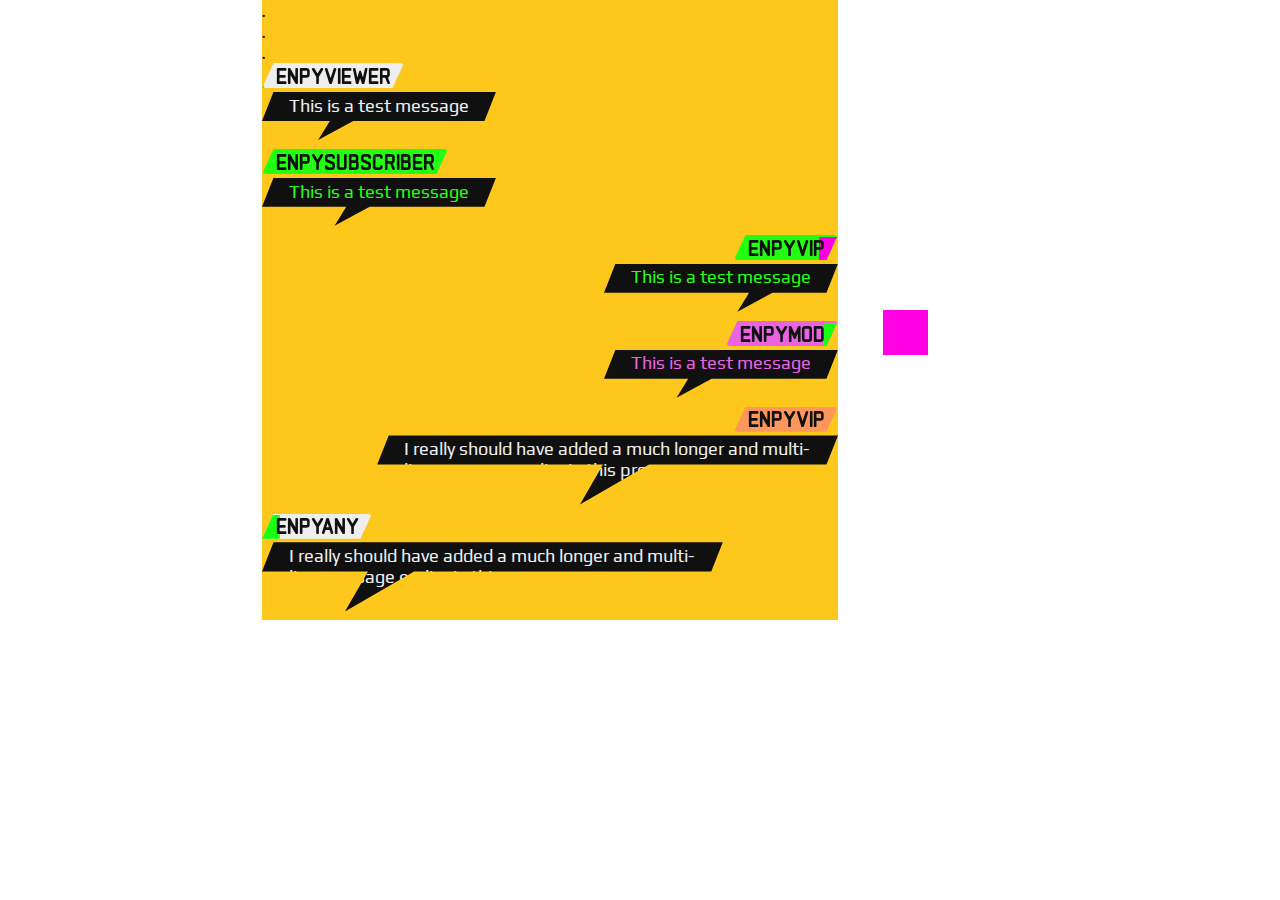
==== index.html @ a1192d43 "Fixed the multi-line message bug" ====
<!DOCTYPE html>
<html>
<head>
<link rel="stylesheet" href="cssEdits.css">
</head>

<script>
function random(){
    let r = document.getElementsByClassName("message");
    document.body.style.zoom="90%";
    for (let i = 0; i < r.length; i++) {
        r[i].style.setProperty('--placement', String(Math.floor(Math.random() * 50) + 10) + '%');
}

function randomDelay(string ){

}
}

</script>

<body onload="random()">

<div class="main-container" >
    <div class="msg_overflow_fix">.</div>
    <div class="msg_overflow_fix">.</div>
    <div class="msg_overflow_fix">.</div>
 <div class="msg follower" data-sender="2" data-msgid="3" id="msg-4"  >
 <div class="meta">
    <div class="container">
        <div class="box green" style="background-color:blackl; animation: rotate 40s linear infinite;"> 
            <div class="side side--front" style="--multiplier: -2"></div>
            <div class="side side--front"></div>
            <div class="side side--left" style="--multiplier: -2;"></div>
            <div class="side side--left"></div>
            <div class="side side--top" style="--multiplier: -2"></div>
            <div class="side side--top"></div>
        </div>
    </div>
 <div class="name">EnpyViewer</div>
 </div>
 <div class="message">This is a test message</div>
<div class="msg_overflow_fix"></div></div>




 <div class="msg subscriber" data-sender="2" data-msgid="3" id="msg-4">
 <div class="meta">
    <div class="container">
        <div class="box purple" style="background-color:blackl; animation: rotate 60s linear infinite;"> 
            <div class="side side--front" style="--multiplier: -2"></div>
            <div class="side side--front"></div>
            <div class="side side--left" style="--multiplier: -2;"></div>
            <div class="side side--left"></div>
            <div class="side side--top" style="--multiplier: -2"></div>
            <div class="side side--top"></div>
        </div>
    </div>
 <div class="name">EnpySubscriber</div>
 </div>
 <div class="message">This is a test message</div>
<div class="msg_overflow_fix"></div></div>


 <div class="msg vip" data-sender="2" data-msgid="3" id="msg-4">
 <div class="meta"><div class="container" style="transform: scale(-1, 1);">
    <div class="box purple" style="background-color:blackl; animation: rotate 50s linear infinite;"> 
        <div class="side side--front" style="--multiplier: -2"></div>
        <div class="side side--front"></div>
        <div class="side side--left" style="--multiplier: -2;"></div>
        <div class="side side--left"></div>
        <div class="side side--top" style="--multiplier: -2"></div>
        <div class="side side--top"></div>
    </div>
</div>
 <div class="name">EnpyVip</div>
 </div>
 <div class="message">This is a test message</div>
<div class="msg_overflow_fix"></div></div>

 <div class="msg mod" data-sender="2" data-msgid="3" id="msg-4">
 <div class="meta">
    <div class="container" style="transform: scale(-1, 1);">
        <div class="box green" style="background-color:blackl; animation: rotate 45s linear infinite;"> 
            <div class="side side--front" style="--multiplier: -2"></div>
            <div class="side side--front"></div>
            <div class="side side--left" style="--multiplier: -2;"></div>
            <div class="side side--left"></div>
            <div class="side side--top" style="--multiplier: -2"></div>
            <div class="side side--top"></div>
        </div>
    </div>
 <div class="name">EnpyMod</div>
 </div>
 <div class="message">This is a test message</div>
<div class="msg_overflow_fix"></div></div>

 <div class="msg vip2" data-sender="2" data-msgid="3" id="msg-4">
 <div class="meta">
 <div class="name">EnpyVip</div>
 </div>
 <div class="message" style="animation: wobble 10s linear infinite;">I really should have added a much longer and multi-line message earlier in this process. </div>
<div class="msg_overflow_fix"></div></div>

<div class="msg any" data-sender="2" data-msgid="3" id="msg-">
 <div class="meta">

    <div class="container" >
        <div class="box green" style="background-color:blackl; animation: rotate 35s linear infinite;"> 
            <div class="side side--front" style="--multiplier: -2"></div>
            <div class="side side--front"></div>
            <div class="side side--left" style="--multiplier: -2;"></div>
            <div class="side side--left"></div>
            <div class="side side--top" style="--multiplier: -2"></div>
            <div class="side side--top"></div>
        </div>
    </div>
    <div class="name">EnpyAny</div>
 </div>
 <div class="message" style="animation: wobbleTagged 5s linear infinite;">I really should have added a much longer and multi-line message earlier in this process. </div>
<div class="msg_overflow_fix"></div></div>
</div>

<div style="padding-left: 100px;">
    <div class="container">
        <div class="box">
            <div class="side side--front"></div>
            <div class="side side--left"></div>
            <div class="side side--top"></div>
        </div>
    
    </div>
    <div style="padding-left: 100px;"></div>
        <div class="container" >
            <div class="box purple" style="animation: rotate 40s linear infinite">
                <div class="side side--front" style="--multiplier: -2"></div>
                <div class="side side--front"></div>
                <div class="side side--left" style="--multiplier: -2;"></div>
                <div class="side side--left"></div>
                <div class="side side--top" style="--multiplier: -2"></div>
                <div class="side side--top"></div>
            </div>
        </div>
    <div style="padding-left: 100px;"></div>
    <div class="container" >
        <div class="box green" style="animation: rotate 30s linear infinite">
            <div class="side side--front" style="--multiplier: -2"></div>
            <div class="side side--front"></div>
            <div class="side side--left" style="--multiplier: -2;"></div>
            <div class="side side--left"></div>
            <div class="side side--top" style="--multiplier: -2"></div>
            <div class="side side--top"></div>
        </div>
    </div>
    <div style="padding-left: 100px;"></div>
    <div class="container" >
        <div class="box purple" style="animation: rotate 20s linear infinite">
            <div class="side side--front" style="--multiplier: -2"></div>
            <div class="side side--front"></div>
            <div class="side side--left" style="--multiplier: -2;"></div>
            <div class="side side--left"></div>
            <div class="side side--top" style="--multiplier: -2"></div>
            <div class="side side--top"></div>
        </div>
    </div>
</div>
</body>
</html> 

<!-- <div class="msg " + _0x5950ee + "" data-sender="" + _0x8652ca + "" data-msgid="" + _0x2202ac + "" id="msg-" + totalMessages + ""> -->
---- cssEdits.css ----
@import url('https://cdnjs.cloudflare.com/ajax/libs/animate.css/4.1.1/animate.min.css');
@import url('https://fonts.googleapis.com/css2?family=Monomaniac+One&display=swap');
@import url('https://fonts.googleapis.com/css2?family=Play&display=swap');

:root {
  --folCol: #eee;
  --subCol: #22FF12;
  --vipCol: #22FF12;
  --modCol: #ea63e3;
}

* {
  font-family: "Monomaniac One", sans-serif;
  overflow: visible;
}

body {
  width: 100%;
  height: 100%;
  margin: 0;
  padding: 0;
  overflow: hidden;
  display: flex;
  justify-content: center;
  align-items: center;
}

.main-container {
  display: flex;
  flex-direction: column;
  justify-content: flex-end;
  height: 100%;
  box-sizing: border-box;
  overflow: visible;
  width: 45%;
  background: #fdc71c;
}

.msg {
  position: relative;
  display: flex;
  flex-direction: column;
  box-sizing: border-box;
  margin-bottom: 10px;
  width: 100%;
  min-height: 60px
}

.msg_overflow_fix {
  flex-shrink: 0;
  position: relative;
  overflow: visible!important;
}

.emote {
  height: 36px;
  min-width: 36px;
}

.meta {
  position: relative;
  background: var(--folCol);
  width: fit-content;
  border-radius: 5px;
  padding: 2px 15px;
  margin-bottom: 4px;
  z-index: 10;
  clip-path: polygon(
    calc(0% + 1vw) 0, /* left top */
    100% 0, /* right top */ 
    calc(100% - 1vw) 100%, /* right bottom */
    0 100% /* left bottom */
  );
}

.name {
  color: #101010;
  text-transform: uppercase;
  width: fit-content;
  font-weight: 400;
  font-size: 24px;
  line-height: 22px;
  margin-bottom: 2px;
  max-width: 375px;
  text-overflow: ellipsis;
  overflow: hidden;
  transform: translateZ(50px);
}


/* .meta::after {
  content: '';
  position: absolute;
  bottom: -11px;
  left: 30px;
  width: 24px;
  height: 12px;
  background: var(--folCol);
  clip-path: polygon(0 0, 100% 0, 50% 100%);
  
} */

.message {
  position: relative;
  background-color: #101010;
  backface-visibility: hidden;
  padding: .35vh 30px 3vh 30px;
  /* border-radius: 5px;  */
  color: var(--folCol);
  font-size: 2.25vh;
  font-family: 'Play', sans-serif;
  height: fit-content;
  box-sizing: border-box;
  word-break: normal;
  word-wrap: break-word;
  max-width: 80%;
  align-self: flex-start;
  overflow: visible;

  --placement: 50%;

  clip-path: polygon(

    calc(0% + 1vw) 0, 
    100% 0, 
    calc(100% - 1vw) 3.6vh, 
    calc(var(--placement) + 15%) 3.6vh, 
    var(--placement) 100%,
    calc(var(--placement) + 5%) 3.6vh, 
    0% 3.6vh

    
  );
}

.message::after{
  position: relative;
  background-color: #101010;
  height: fit-content;
  box-sizing: border-box;
  max-width: 80%;
  align-self: flex-start;
  overflow: visible;
  /* clip-path: polygon(

    calc(50 - 5%) 50%,
    50% 100%,
    calc(50% + 5%) 50%,

    
  ); */
}

/* .message::after {
  content: '';
  position: absolute;
  top: 0;
  right: -4px;
  background: var(--folCol);
  /* border-radius: 5px; 
  width: 25px;
  height: 100%;
  z-index: -2; 

  clip-path: polygon(
    calc(0% + 1vw) 0, 
    100% 0, 
    calc(100% - 1vw) calc(100% - 10px), 
    0 calc(100% - 10px) 
  );
} */ 


.subscriber .meta {
  background: var(--subCol);
}

.subscriber .meta::after {
  background: var(--subCol);
}

.subscriber .message::after {
  background: var(--subCol);
}

.subscriber .message {
  color: var(--subCol);
  max-width: 80%;
}

.mod .meta {
  background: var(--modCol);
  align-self: flex-end;
}

.mod .meta::after {
  background: var(--modCol);
  left: unset;
  right: 27px;
}

.mod .message {
  color: var(--modCol);
  max-width: 80%;
  margin-left: 4px;
  align-self: flex-end;
}

.mod .message::after {
  left: -4px;
  background: var(--modCol);
  z-index: -1;
}

.vip .meta {
  background: var(--vipCol);
  align-self: flex-end;
}

.vip .meta::after {
  background: var(--vipCol);
  left: unset;
  right: 27px;
}

.vip .message {
  color: var(--vipCol);
  max-width: 80%;
  margin-left: 4px;
  align-self: flex-end;
}

.vip .message::after {
  left: -4px;
  background: var(--vipCol);
}


.vip2 .meta {
  background: #fd975c;
  align-self: flex-end;
}

.vip2 .meta::after {
  background: #fd975c;
  left: unset;
  right: 27px;
}

.vip2 .message {
  color: var(--folCol);
  max-width: 80%;
  margin-left: 4px;
  align-self: flex-end;
}

.vip2 .message::after {
  left: -4px;
  background: #fd975c;
}

.container {
  justify-content: right;
  padding: 0;
  background-color: #ea63e3;
}
.box {
  width: 100%;
  height: 100%;
  transform: translateX(-50%) translateY(-50%);
  transform-style: preserve-3d;
}
.green{
  --top: #17C011;
  --left: #177111;
  --front: #17FF11;
}
.purple{
  --top: #BB01AB;
  --left: #900080;
  --front: #FF00E2;
}
.side {
  --dimension: 50px;
  position: absolute;
  width: var(--dimension);
  height: var(--dimension);
  background-color: rgba(30,67,125,.5);
  border-color: #101010;
}
.side--front {
  --multiplier: 2;
  transform: rotateY(0) translateZ(calc(var(--dimension) / var(--multiplier)));
  background-color: var(--front);
}
.side--left {
  --multiplier: 2;
  transform: rotateY(-90deg) translateZ(calc(var(--dimension) / var(--multiplier)));
  background-color: var(--left);
}
.side--top {
  --multiplier: 2;
  transform: rotateX(90deg) translateZ(calc(var(--dimension) / var(--multiplier)));
  background-color: var(--top);
}
.shape {
  width: 400px;
  height: 500px;
  position: absolute;
  left: -300px;
  top: -80px;
  background-color: black;
  z-index: -10;
  transition: 1s;
}

@keyframes rotate {
  0% {
    transform: rotatex(20deg) rotateY(30deg) rotateZ(0deg);
  }
  50% {
    transform: rotateX(20deg) rotateY(210deg) rotateZ(0deg);
  }
  100% {
    transform: rotateX(20deg) rotateY(29deg) rotateZ(0deg);
  }
}

@keyframes float {
  0% {
      transform: translateY(0) rotateX(0);
  }
  50% {
      transform: translateY(-20px) rotateX(3deg);
  }
  100% {
      transform: translateY(0) rotateX(0);
  }
}
/* 2.25vh; */
@keyframes wobble {
  0% {
    clip-path: polygon(
      calc(0% + 1vw) 0, 
      calc(100% - 0.33vw) 0, 
      calc(100% - 1vw) calc(100% - 2vh), 
      0% calc(100% - 2vh)
  );
  }
  25% {
    clip-path: polygon(

    calc(0% + 1vw) 3%, 
    100% 0.33vw, 
    calc(100% - 0.6vw) calc(95% - 2vh), 
    2% calc(100% - 2vh)
  );
  }
  75% {
    clip-path: polygon(

    calc(0% + 1vw) 3%, 
    100% 0, 
    calc(100% - 1vw) calc(100% - 2vh), 
    4% calc(110% - 2vh)
  );
  }
  100% {
    clip-path: polygon(

    calc(0% + 1vw) 0, 
    calc(100% - 0.33vw) 0, 
    calc(100% - 1vw) calc(100% - 2vh), 
    0% calc(100% - 2vh)
  );
  }
}

/*
 calc(0% + 1vw) 0, 
    100% 0, 
    calc(100% - 1vw) 3.6vh, 
    calc(var(--placement) + 15%) 3.6vh, 
    var(--placement) 100%,
    calc(var(--placement) + 5%) 3.6vh, 
    0% 3.6vh 
    
*/

@keyframes wobbleTagged {
  0% {
    clip-path: polygon(
      calc(0% + 1vw) 0, 
      calc(100% - 0.33vw) 0, 
      calc(100% - 1vw) calc(100% - 2vh), 
      calc(var(--placement) + 15%) calc(100% - 2vh), 
      var(--placement) 100%,
      calc(var(--placement) + 5%) calc(100% - 2vh), 
      0% calc(100% - 2vh)
  );
  }
  25% {
    clip-path: polygon(

    calc(0% + 1vw) 3%, 
    100% 0.33vw, 
    calc(100% - 0.6vw) calc(95% - 2vh), 
    calc(var(--placement) + 15%) calc(97.5% - 2vh), 
    var(--placement) 100%,
    calc(var(--placement) + 5%) calc(97.5% - 2vh), 
    2% calc(100% - 2vh)
  );
  }
  75% {
    clip-path: polygon(

    calc(0% + 1vw) 3%, 
    100% 0, 
    calc(100% - 1vw) calc(100% - 2vh), 
    calc(var(--placement) + 15%) calc(105% - 2vh), 
    var(--placement) 100%,
    calc(var(--placement) + 5%) calc(105% - 2vh), 
    4% calc(110% - 2vh)
  );
  }
  100% {
    clip-path: polygon(

    calc(0% + 1vw) 0, 
    calc(100% - 0.33vw) 0, 
    calc(100% - 1vw) calc(100% - 2vh), 
    calc(var(--placement) + 15%) calc(100% - 2vh), 
    var(--placement) 100%,
    calc(var(--placement) + 5%) calc(100% - 2vh), 
    0% calc(100% - 2vh)
  );
  }
}
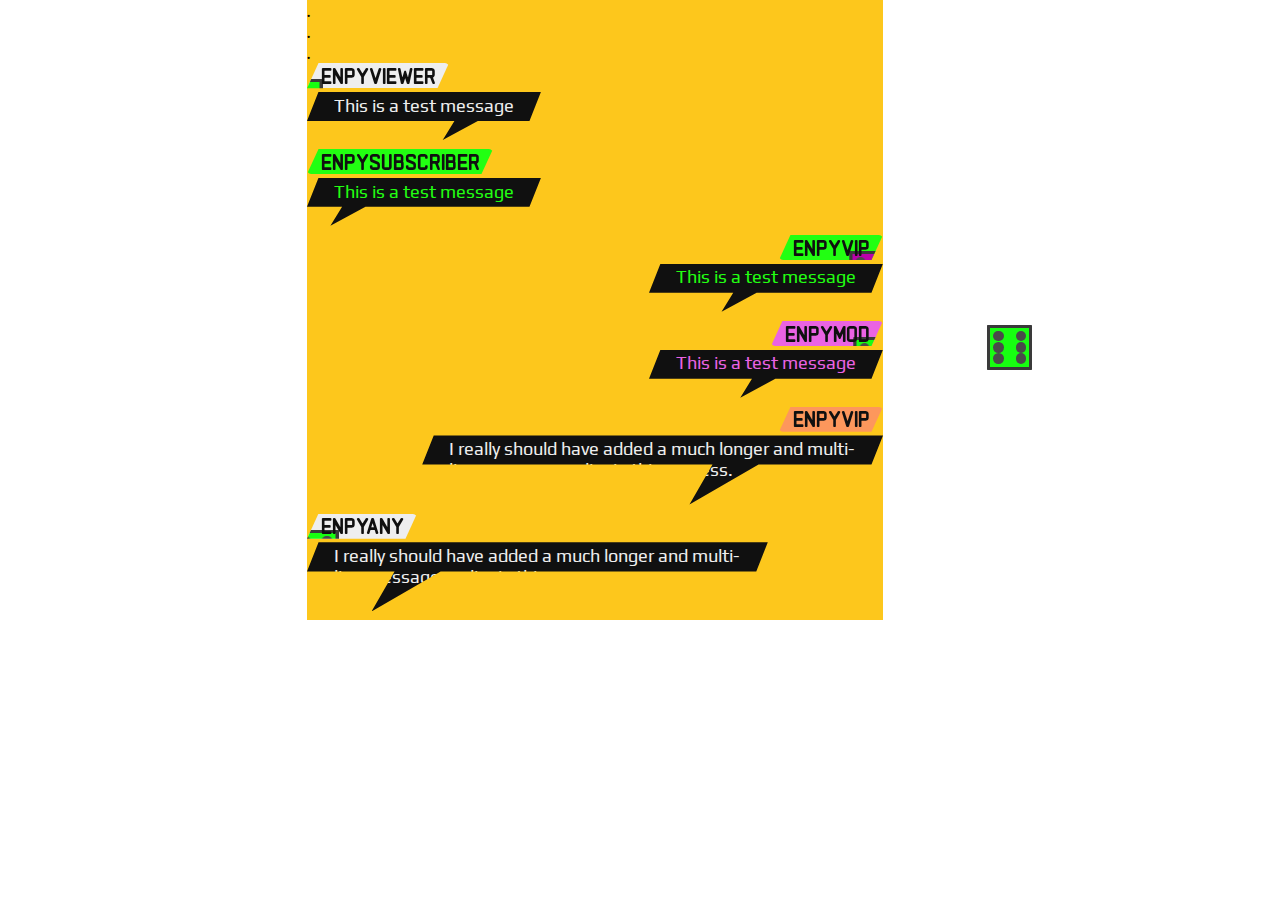
==== commit 46f24cca: "Making the cubes Dice" ====
--- a/index.html
+++ b/index.html
@@ -49,12 +49,24 @@
  <div class="meta">
     <div class="container">
         <div class="box purple" style="background-color:blackl; animation: rotate 60s linear infinite;"> 
-            <div class="side side--front" style="--multiplier: -2"></div>
-            <div class="side side--front"></div>
-            <div class="side side--left" style="--multiplier: -2;"></div>
-            <div class="side side--left"></div>
-            <div class="side side--top" style="--multiplier: -2"></div>
-            <div class="side side--top"></div>
+            <div class="side side--front" style="--multiplier: -2">
+                <div class="side side--pip "></div>
+            </div>
+            <div class="side side--front">
+                <div class="side side--pip"></div><div class="side side--pip"></div><div class="side side--pip"></div><div class="side side--pip"></div><div class="side side--pip"></div><div class="side side--pip"></div>
+            </div>
+            <div class="side side--left" style="--multiplier: -2;">
+                <div class="side side--pip"></div><div class="side side--pip"></div>
+            </div>
+            <div class="side side--left">
+                <div class="side side--pip"></div><div class="side side--pip"></div><div class="side side--pip"></div><div class="side side--pip"></div><div class="side side--pip"></div>
+            </div>
+            <div class="side side--top" style="--multiplier: -2">
+                <div class="side side--pip"></div><div class="side side--pip"></div><div class="side side--pip"></div>
+            </div>
+            <div class="side side--top">
+                <div class="side side--pip"></div><div class="side side--pip"></div><div class="side side--pip"></div><div class="side side--pip"></div>
+            </div>
         </div>
     </div>
  <div class="name">EnpySubscriber</div>
@@ -66,12 +78,24 @@
  <div class="msg vip" data-sender="2" data-msgid="3" id="msg-4">
  <div class="meta"><div class="container" style="transform: scale(-1, 1);">
     <div class="box purple" style="background-color:blackl; animation: rotate 50s linear infinite;"> 
-        <div class="side side--front" style="--multiplier: -2"></div>
-        <div class="side side--front"></div>
-        <div class="side side--left" style="--multiplier: -2;"></div>
-        <div class="side side--left"></div>
-        <div class="side side--top" style="--multiplier: -2"></div>
-        <div class="side side--top"></div>
+        <div class="side side--front" style="--multiplier: -2">
+            <div class="side side--pip "></div>
+        </div>
+        <div class="side side--front">
+            <div class="side side--pip"></div><div class="side side--pip"></div><div class="side side--pip"></div><div class="side side--pip"></div><div class="side side--pip"></div><div class="side side--pip"></div>
+        </div>
+        <div class="side side--left" style="--multiplier: -2;">
+            <div class="side side--pip"></div><div class="side side--pip"></div>
+        </div>
+        <div class="side side--left">
+            <div class="side side--pip"></div><div class="side side--pip"></div><div class="side side--pip"></div><div class="side side--pip"></div><div class="side side--pip"></div>
+        </div>
+        <div class="side side--top" style="--multiplier: -2">
+            <div class="side side--pip"></div><div class="side side--pip"></div><div class="side side--pip"></div>
+        </div>
+        <div class="side side--top">
+            <div class="side side--pip"></div><div class="side side--pip"></div><div class="side side--pip"></div><div class="side side--pip"></div>
+        </div>
     </div>
 </div>
  <div class="name">EnpyVip</div>
@@ -83,12 +107,24 @@
  <div class="meta">
     <div class="container" style="transform: scale(-1, 1);">
         <div class="box green" style="background-color:blackl; animation: rotate 45s linear infinite;"> 
-            <div class="side side--front" style="--multiplier: -2"></div>
-            <div class="side side--front"></div>
-            <div class="side side--left" style="--multiplier: -2;"></div>
-            <div class="side side--left"></div>
-            <div class="side side--top" style="--multiplier: -2"></div>
-            <div class="side side--top"></div>
+            <div class="side side--front" style="--multiplier: -2">
+                <div class="side side--pip "></div>
+            </div>
+            <div class="side side--front">
+                <div class="side side--pip"></div><div class="side side--pip"></div><div class="side side--pip"></div><div class="side side--pip"></div><div class="side side--pip"></div><div class="side side--pip"></div>
+            </div>
+            <div class="side side--left" style="--multiplier: -2;">
+                <div class="side side--pip"></div><div class="side side--pip"></div>
+            </div>
+            <div class="side side--left">
+                <div class="side side--pip"></div><div class="side side--pip"></div><div class="side side--pip"></div><div class="side side--pip"></div><div class="side side--pip"></div>
+            </div>
+            <div class="side side--top" style="--multiplier: -2">
+                <div class="side side--pip"></div><div class="side side--pip"></div><div class="side side--pip"></div>
+            </div>
+            <div class="side side--top">
+                <div class="side side--pip"></div><div class="side side--pip"></div><div class="side side--pip"></div><div class="side side--pip"></div>
+            </div>
         </div>
     </div>
  <div class="name">EnpyMod</div>
@@ -108,12 +144,24 @@
 
     <div class="container" >
         <div class="box green" style="background-color:blackl; animation: rotate 35s linear infinite;"> 
-            <div class="side side--front" style="--multiplier: -2"></div>
-            <div class="side side--front"></div>
-            <div class="side side--left" style="--multiplier: -2;"></div>
-            <div class="side side--left"></div>
-            <div class="side side--top" style="--multiplier: -2"></div>
-            <div class="side side--top"></div>
+            <div class="side side--front" style="--multiplier: -2">
+                <div class="side side--pip"></div>
+            </div>
+            <div class="side side--front">
+                <div class="side side--pip"></div><div class="side side--pip"></div><div class="side side--pip"></div><div class="side side--pip"></div><div class="side side--pip"></div><div class="side side--pip"></div>
+            </div>
+            <div class="side side--left" style="--multiplier: -2;">
+                <div class="side side--pip"></div><div class="side side--pip"></div>
+            </div>
+            <div class="side side--left">
+                <div class="side side--pip"></div><div class="side side--pip"></div><div class="side side--pip"></div><div class="side side--pip"></div><div class="side side--pip"></div>
+            </div>
+            <div class="side side--top" style="--multiplier: -2">
+                <div class="side side--pip"></div><div class="side side--pip"></div><div class="side side--pip"></div>
+            </div>
+            <div class="side side--top">
+                <div class="side side--pip"></div><div class="side side--pip"></div><div class="side side--pip"></div><div class="side side--pip"></div>
+            </div>
         </div>
     </div>
     <div class="name">EnpyAny</div>
@@ -121,47 +169,29 @@
  <div class="message" style="animation: wobbleTagged 5s linear infinite;">I really should have added a much longer and multi-line message earlier in this process. </div>
 <div class="msg_overflow_fix"></div></div>
 </div>
-
-<div style="padding-left: 100px;">
-    <div class="container">
-        <div class="box">
-            <div class="side side--front"></div>
-            <div class="side side--left"></div>
-            <div class="side side--top"></div>
-        </div>
-    
-    </div>
-    <div style="padding-left: 100px;"></div>
-        <div class="container" >
-            <div class="box purple" style="animation: rotate 40s linear infinite">
-                <div class="side side--front" style="--multiplier: -2"></div>
-                <div class="side side--front"></div>
-                <div class="side side--left" style="--multiplier: -2;"></div>
-                <div class="side side--left"></div>
-                <div class="side side--top" style="--multiplier: -2"></div>
-                <div class="side side--top"></div>
-            </div>
-        </div>
-    <div style="padding-left: 100px;"></div>
+</div>
+
+<div style="padding-left: 100px;"></div>
     <div class="container" >
-        <div class="box green" style="animation: rotate 30s linear infinite">
-            <div class="side side--front" style="--multiplier: -2"></div>
-            <div class="side side--front"></div>
-            <div class="side side--left" style="--multiplier: -2;"></div>
-            <div class="side side--left"></div>
-            <div class="side side--top" style="--multiplier: -2"></div>
-            <div class="side side--top"></div>
-        </div>
-    </div>
-    <div style="padding-left: 100px;"></div>
-    <div class="container" >
-        <div class="box purple" style="animation: rotate 20s linear infinite">
-            <div class="side side--front" style="--multiplier: -2"></div>
-            <div class="side side--front"></div>
-            <div class="side side--left" style="--multiplier: -2;"></div>
-            <div class="side side--left"></div>
-            <div class="side side--top" style="--multiplier: -2"></div>
-            <div class="side side--top"></div>
+        <div class="box green" style="background-color:blackl; animation: rotate 35s linear infinite;">                 
+            <div class="side side--front" style="--multiplier: -2">
+                <div class="side side--pip "></div>
+            </div>
+            <div class="side side--front">
+                <div class="side side--pip"></div><div class="side side--pip"></div><div class="side side--pip"></div><div class="side side--pip"></div><div class="side side--pip"></div><div class="side side--pip"></div>
+            </div>
+            <div class="side side--left" style="--multiplier: -2;">
+                <div class="side side--pip"></div><div class="side side--pip"></div>
+            </div>
+            <div class="side side--left">
+                <div class="side side--pip"></div><div class="side side--pip"></div><div class="side side--pip"></div><div class="side side--pip"></div><div class="side side--pip"></div>
+            </div>
+            <div class="side side--top" style="--multiplier: -2">
+                <div class="side side--pip"></div><div class="side side--pip"></div><div class="side side--pip"></div>
+            </div>
+            <div class="side side--top">
+                <div class="side side--pip"></div><div class="side side--pip"></div><div class="side side--pip"></div><div class="side side--pip"></div>
+            </div>
         </div>
     </div>
 </div>
--- a/cssEdits.css
+++ b/cssEdits.css
@@ -262,7 +262,6 @@
 .container {
   justify-content: right;
   padding: 0;
-  background-color: #ea63e3;
 }
 .box {
   width: 100%;
@@ -271,22 +270,51 @@
   transform-style: preserve-3d;
 }
 .green{
-  --top: #17C011;
+  /* --top: #17C011;
   --left: #177111;
+  --front: #17FF11; */
+  --top: #17FF11;
+  --left: #17FF11;
   --front: #17FF11;
+  background-color: #17C011;
+  border-color: #101010;
 }
 .purple{
+  /* --top: #BB01AB;
+  --left: #900080;
+  --front: #FF00E2; */
   --top: #BB01AB;
-  --left: #900080;
-  --front: #FF00E2;
+  --left: #BB01AB;
+  --front: #BB01AB;
+  background-color: #900080;
+  border-color: #4a4a4a;
 }
 .side {
+  border:#3a3a3a;
+  border-style: solid;
+  border-radius: 3%;
+  box-sizing: border-box;  
+  display: grid;
+  grid-template-areas:
+      ". . . . . . ."  
+      ". a . . . c ."  
+      ". . . . . . ."  
+      ". e . g . f ."  
+      ". . . . . . ."  
+      ". d . . . b ."  
+      ". . . . . . .";      
+	grid-template-rows: repeat(7, 1fr);
+	grid-template-columns: repeat(7, 1fr);
+  
+  align-items: center;
+  justify-content: center;
+  /* justify-content: space-between; */
   --dimension: 50px;
   position: absolute;
-  width: var(--dimension);
-  height: var(--dimension);
-  background-color: rgba(30,67,125,.5);
-  border-color: #101010;
+  width: 50px;
+  height: 50px;
+  display: grid;
+	margin: 16px;
 }
 .side--front {
   --multiplier: 2;
@@ -303,6 +331,38 @@
   transform: rotateX(90deg) translateZ(calc(var(--dimension) / var(--multiplier)));
   background-color: var(--top);
 }
+.side--pip{
+  border-style: none;
+  display: block;
+	align-self: center;
+	justify-self: center;
+	width: 12px;
+	height: 12px;
+	border-radius: 50%;
+	/* background-color: #333; */
+	/* box-shadow: inset 0 3px #111, inset 0 -3px #555; */
+  grid-area: a;
+  background-color: #4a4a4a;
+}
+.side--pip:nth-child(2){
+  grid-area: b;
+}
+.side--pip:nth-child(3) {
+    grid-area: c;
+}
+.side--pip:nth-child(4) {
+    grid-area: d;
+}
+.side--pip:nth-child(5) {
+    grid-area: e;
+}
+.side--pip:nth-child(6) {
+    grid-area: f;
+}
+.side--pip:nth-child(odd):last-child {
+    grid-area: g;
+}
+
 .shape {
   width: 400px;
   height: 500px;
@@ -316,13 +376,19 @@
 
 @keyframes rotate {
   0% {
+    /* transform: rotateX(-20deg) rotateY(30deg); */
+    transform: rotatex(-20deg) rotateY(30deg) rotateZ(0deg);
+    /* transform: translateX(-50%) translateY(-50%); */
     transform: rotatex(20deg) rotateY(30deg) rotateZ(0deg);
   }
   50% {
-    transform: rotateX(20deg) rotateY(210deg) rotateZ(0deg);
+    /* transform: translateX(50%) translateY(-50%); */
+    transform: rotateX(160deg) rotateY(210deg) rotateZ(180deg);
   }
   100% {
-    transform: rotateX(20deg) rotateY(29deg) rotateZ(0deg);
+    transform: rotateX(-20deg) rotateY(30deg) rotateZ(360deg);
+    /* transform: translateX(-50%) translateY(-50%); */
+    transform: rotateX(18deg) rotateY(29deg) rotateZ(360deg);
   }
 }
 
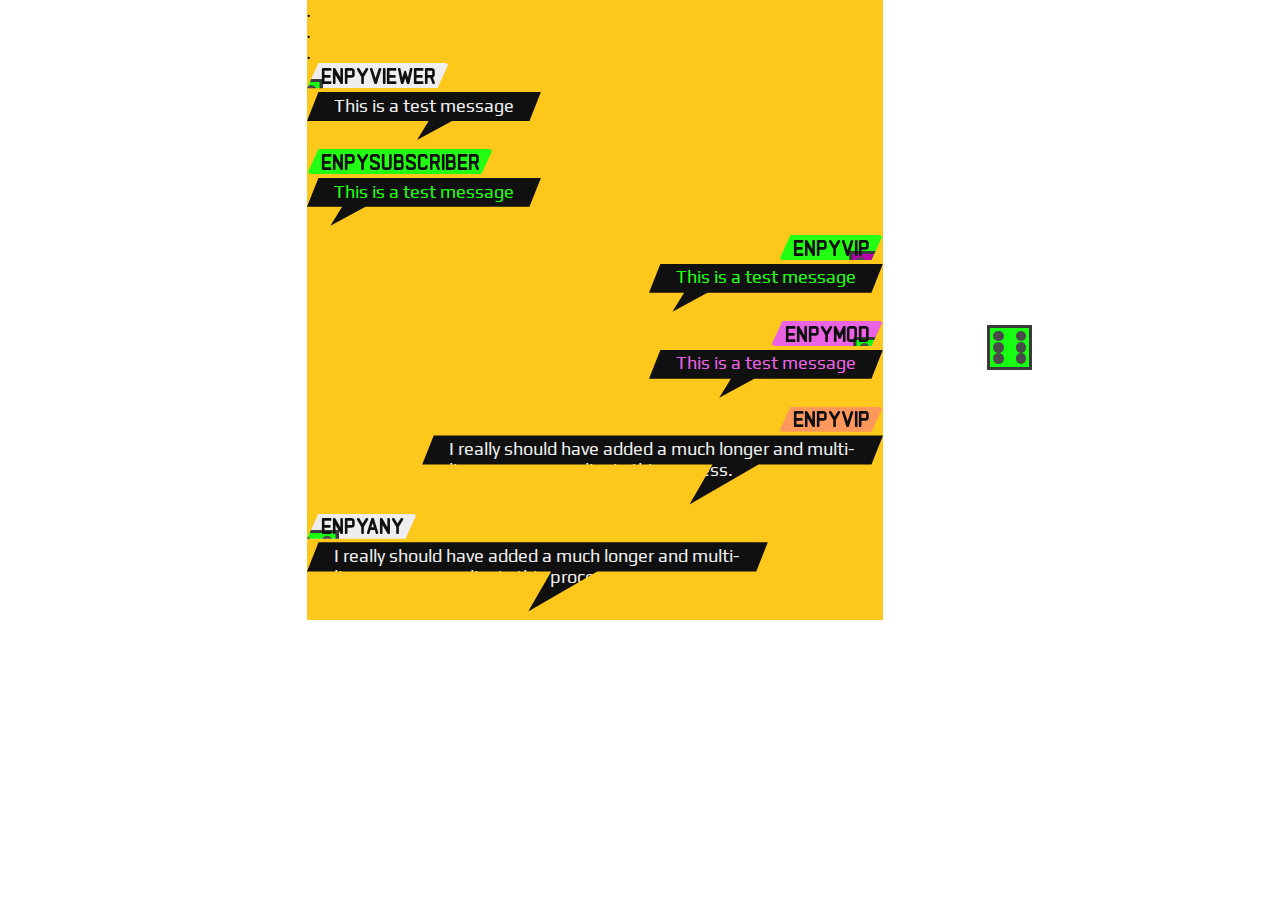
==== commit 8c12a9e4: "Adding dice pips to EnpyViewer" ====
--- a/index.html
+++ b/index.html
@@ -29,12 +29,24 @@
  <div class="meta">
     <div class="container">
         <div class="box green" style="background-color:blackl; animation: rotate 40s linear infinite;"> 
-            <div class="side side--front" style="--multiplier: -2"></div>
-            <div class="side side--front"></div>
-            <div class="side side--left" style="--multiplier: -2;"></div>
-            <div class="side side--left"></div>
-            <div class="side side--top" style="--multiplier: -2"></div>
-            <div class="side side--top"></div>
+            <div class="side side--front" style="--multiplier: -2">
+                <div class="side side--pip "></div>
+            </div>
+            <div class="side side--front">
+                <div class="side side--pip"></div><div class="side side--pip"></div><div class="side side--pip"></div><div class="side side--pip"></div><div class="side side--pip"></div><div class="side side--pip"></div>
+            </div>
+            <div class="side side--left" style="--multiplier: -2;">
+                <div class="side side--pip"></div><div class="side side--pip"></div>
+            </div>
+            <div class="side side--left">
+                <div class="side side--pip"></div><div class="side side--pip"></div><div class="side side--pip"></div><div class="side side--pip"></div><div class="side side--pip"></div>
+            </div>
+            <div class="side side--top" style="--multiplier: -2">
+                <div class="side side--pip"></div><div class="side side--pip"></div><div class="side side--pip"></div>
+            </div>
+            <div class="side side--top">
+                <div class="side side--pip"></div><div class="side side--pip"></div><div class="side side--pip"></div><div class="side side--pip"></div>
+            </div>
         </div>
     </div>
  <div class="name">EnpyViewer</div>
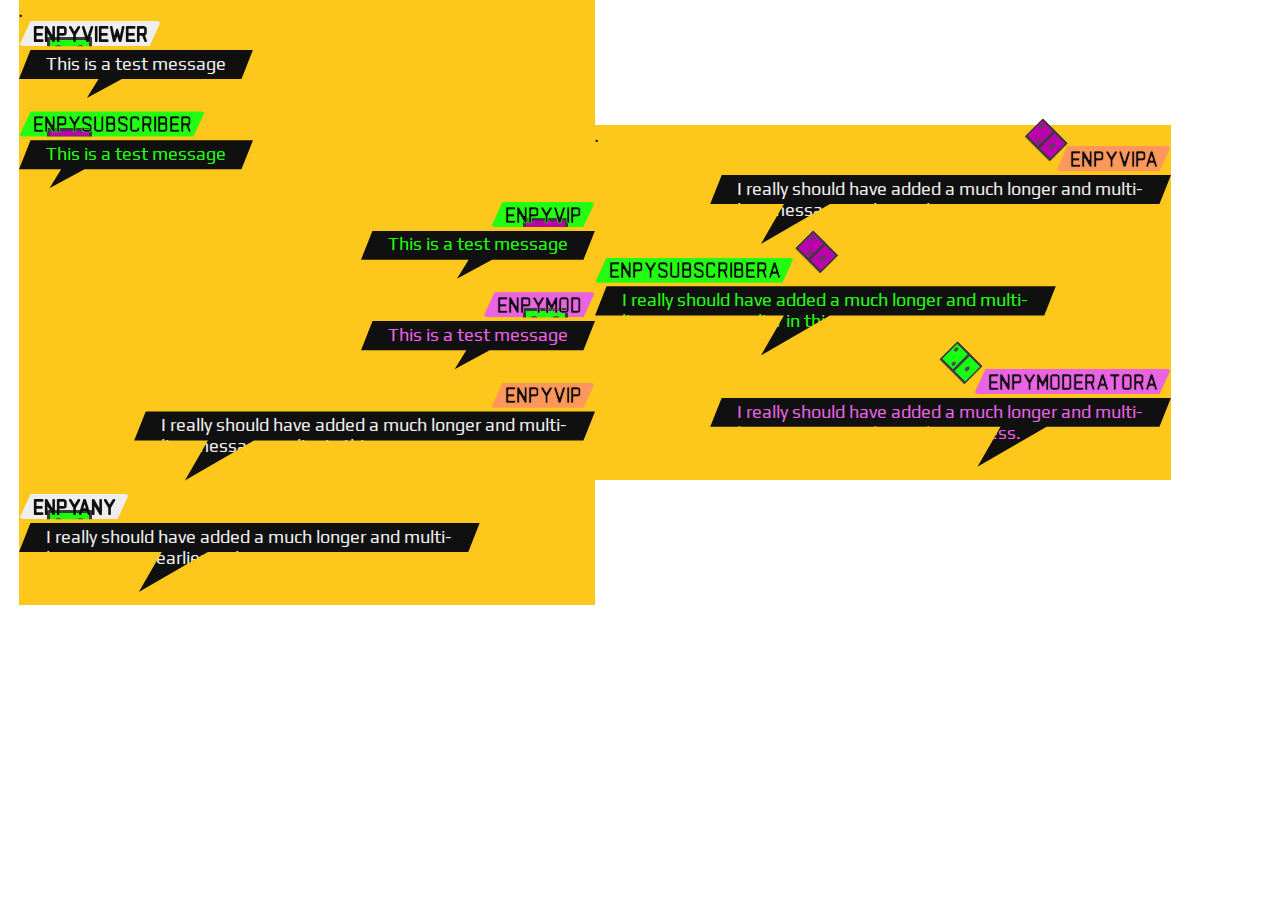
==== commit e1b0ae30: "Adding dice to the meta-name tag" ====
--- a/index.html
+++ b/index.html
@@ -1,213 +1,439 @@
- <!DOCTYPE html>
+<!DOCTYPE html>
 <html>
+
 <head>
-<link rel="stylesheet" href="cssEdits.css">
+    <link rel="stylesheet" href="cssEdits.css">
 </head>
 
 <script>
-function random(){
-    let r = document.getElementsByClassName("message");
-    document.body.style.zoom="90%";
-    for (let i = 0; i < r.length; i++) {
-        r[i].style.setProperty('--placement', String(Math.floor(Math.random() * 50) + 10) + '%');
-}
-
-function randomDelay(string ){
-
-}
-}
+    function random() {
+        let r = document.getElementsByClassName("message");
+        document.body.style.zoom = "90%";
+        for (let i = 0; i < r.length; i++) {
+            r[i].style.setProperty('--placement', String(Math.floor(Math.random() * 50) + 10) + '%');
+        }
+
+        function randomDelay(string) {
+
+        }
+    }
 
 </script>
 
 <body onload="random()">
 
-<div class="main-container" >
-    <div class="msg_overflow_fix">.</div>
-    <div class="msg_overflow_fix">.</div>
-    <div class="msg_overflow_fix">.</div>
- <div class="msg follower" data-sender="2" data-msgid="3" id="msg-4"  >
- <div class="meta">
-    <div class="container">
-        <div class="box green" style="background-color:blackl; animation: rotate 40s linear infinite;"> 
-            <div class="side side--front" style="--multiplier: -2">
-                <div class="side side--pip "></div>
-            </div>
-            <div class="side side--front">
-                <div class="side side--pip"></div><div class="side side--pip"></div><div class="side side--pip"></div><div class="side side--pip"></div><div class="side side--pip"></div><div class="side side--pip"></div>
-            </div>
-            <div class="side side--left" style="--multiplier: -2;">
-                <div class="side side--pip"></div><div class="side side--pip"></div>
-            </div>
-            <div class="side side--left">
-                <div class="side side--pip"></div><div class="side side--pip"></div><div class="side side--pip"></div><div class="side side--pip"></div><div class="side side--pip"></div>
-            </div>
-            <div class="side side--top" style="--multiplier: -2">
-                <div class="side side--pip"></div><div class="side side--pip"></div><div class="side side--pip"></div>
-            </div>
-            <div class="side side--top">
-                <div class="side side--pip"></div><div class="side side--pip"></div><div class="side side--pip"></div><div class="side side--pip"></div>
-            </div>
-        </div>
-    </div>
- <div class="name">EnpyViewer</div>
- </div>
- <div class="message">This is a test message</div>
-<div class="msg_overflow_fix"></div></div>
-
-
-
-
- <div class="msg subscriber" data-sender="2" data-msgid="3" id="msg-4">
- <div class="meta">
-    <div class="container">
-        <div class="box purple" style="background-color:blackl; animation: rotate 60s linear infinite;"> 
-            <div class="side side--front" style="--multiplier: -2">
-                <div class="side side--pip "></div>
-            </div>
-            <div class="side side--front">
-                <div class="side side--pip"></div><div class="side side--pip"></div><div class="side side--pip"></div><div class="side side--pip"></div><div class="side side--pip"></div><div class="side side--pip"></div>
-            </div>
-            <div class="side side--left" style="--multiplier: -2;">
-                <div class="side side--pip"></div><div class="side side--pip"></div>
-            </div>
-            <div class="side side--left">
-                <div class="side side--pip"></div><div class="side side--pip"></div><div class="side side--pip"></div><div class="side side--pip"></div><div class="side side--pip"></div>
-            </div>
-            <div class="side side--top" style="--multiplier: -2">
-                <div class="side side--pip"></div><div class="side side--pip"></div><div class="side side--pip"></div>
-            </div>
-            <div class="side side--top">
-                <div class="side side--pip"></div><div class="side side--pip"></div><div class="side side--pip"></div><div class="side side--pip"></div>
-            </div>
-        </div>
-    </div>
- <div class="name">EnpySubscriber</div>
- </div>
- <div class="message">This is a test message</div>
-<div class="msg_overflow_fix"></div></div>
-
-
- <div class="msg vip" data-sender="2" data-msgid="3" id="msg-4">
- <div class="meta"><div class="container" style="transform: scale(-1, 1);">
-    <div class="box purple" style="background-color:blackl; animation: rotate 50s linear infinite;"> 
-        <div class="side side--front" style="--multiplier: -2">
-            <div class="side side--pip "></div>
-        </div>
-        <div class="side side--front">
-            <div class="side side--pip"></div><div class="side side--pip"></div><div class="side side--pip"></div><div class="side side--pip"></div><div class="side side--pip"></div><div class="side side--pip"></div>
-        </div>
-        <div class="side side--left" style="--multiplier: -2;">
-            <div class="side side--pip"></div><div class="side side--pip"></div>
-        </div>
-        <div class="side side--left">
-            <div class="side side--pip"></div><div class="side side--pip"></div><div class="side side--pip"></div><div class="side side--pip"></div><div class="side side--pip"></div>
-        </div>
-        <div class="side side--top" style="--multiplier: -2">
-            <div class="side side--pip"></div><div class="side side--pip"></div><div class="side side--pip"></div>
-        </div>
-        <div class="side side--top">
-            <div class="side side--pip"></div><div class="side side--pip"></div><div class="side side--pip"></div><div class="side side--pip"></div>
-        </div>
-    </div>
-</div>
- <div class="name">EnpyVip</div>
- </div>
- <div class="message">This is a test message</div>
-<div class="msg_overflow_fix"></div></div>
-
- <div class="msg mod" data-sender="2" data-msgid="3" id="msg-4">
- <div class="meta">
-    <div class="container" style="transform: scale(-1, 1);">
-        <div class="box green" style="background-color:blackl; animation: rotate 45s linear infinite;"> 
-            <div class="side side--front" style="--multiplier: -2">
-                <div class="side side--pip "></div>
-            </div>
-            <div class="side side--front">
-                <div class="side side--pip"></div><div class="side side--pip"></div><div class="side side--pip"></div><div class="side side--pip"></div><div class="side side--pip"></div><div class="side side--pip"></div>
-            </div>
-            <div class="side side--left" style="--multiplier: -2;">
-                <div class="side side--pip"></div><div class="side side--pip"></div>
-            </div>
-            <div class="side side--left">
-                <div class="side side--pip"></div><div class="side side--pip"></div><div class="side side--pip"></div><div class="side side--pip"></div><div class="side side--pip"></div>
-            </div>
-            <div class="side side--top" style="--multiplier: -2">
-                <div class="side side--pip"></div><div class="side side--pip"></div><div class="side side--pip"></div>
-            </div>
-            <div class="side side--top">
-                <div class="side side--pip"></div><div class="side side--pip"></div><div class="side side--pip"></div><div class="side side--pip"></div>
-            </div>
-        </div>
-    </div>
- <div class="name">EnpyMod</div>
- </div>
- <div class="message">This is a test message</div>
-<div class="msg_overflow_fix"></div></div>
-
- <div class="msg vip2" data-sender="2" data-msgid="3" id="msg-4">
- <div class="meta">
- <div class="name">EnpyVip</div>
- </div>
- <div class="message" style="animation: wobble 10s linear infinite;">I really should have added a much longer and multi-line message earlier in this process. </div>
-<div class="msg_overflow_fix"></div></div>
-
-<div class="msg any" data-sender="2" data-msgid="3" id="msg-">
- <div class="meta">
-
-    <div class="container" >
-        <div class="box green" style="background-color:blackl; animation: rotate 35s linear infinite;"> 
-            <div class="side side--front" style="--multiplier: -2">
-                <div class="side side--pip"></div>
-            </div>
-            <div class="side side--front">
-                <div class="side side--pip"></div><div class="side side--pip"></div><div class="side side--pip"></div><div class="side side--pip"></div><div class="side side--pip"></div><div class="side side--pip"></div>
-            </div>
-            <div class="side side--left" style="--multiplier: -2;">
-                <div class="side side--pip"></div><div class="side side--pip"></div>
-            </div>
-            <div class="side side--left">
-                <div class="side side--pip"></div><div class="side side--pip"></div><div class="side side--pip"></div><div class="side side--pip"></div><div class="side side--pip"></div>
-            </div>
-            <div class="side side--top" style="--multiplier: -2">
-                <div class="side side--pip"></div><div class="side side--pip"></div><div class="side side--pip"></div>
-            </div>
-            <div class="side side--top">
-                <div class="side side--pip"></div><div class="side side--pip"></div><div class="side side--pip"></div><div class="side side--pip"></div>
-            </div>
-        </div>
-    </div>
-    <div class="name">EnpyAny</div>
- </div>
- <div class="message" style="animation: wobbleTagged 5s linear infinite;">I really should have added a much longer and multi-line message earlier in this process. </div>
-<div class="msg_overflow_fix"></div></div>
-</div>
-</div>
-
-<div style="padding-left: 100px;"></div>
-    <div class="container" >
-        <div class="box green" style="background-color:blackl; animation: rotate 35s linear infinite;">                 
-            <div class="side side--front" style="--multiplier: -2">
-                <div class="side side--pip "></div>
-            </div>
-            <div class="side side--front">
-                <div class="side side--pip"></div><div class="side side--pip"></div><div class="side side--pip"></div><div class="side side--pip"></div><div class="side side--pip"></div><div class="side side--pip"></div>
-            </div>
-            <div class="side side--left" style="--multiplier: -2;">
-                <div class="side side--pip"></div><div class="side side--pip"></div>
-            </div>
-            <div class="side side--left">
-                <div class="side side--pip"></div><div class="side side--pip"></div><div class="side side--pip"></div><div class="side side--pip"></div><div class="side side--pip"></div>
-            </div>
-            <div class="side side--top" style="--multiplier: -2">
-                <div class="side side--pip"></div><div class="side side--pip"></div><div class="side side--pip"></div>
-            </div>
-            <div class="side side--top">
-                <div class="side side--pip"></div><div class="side side--pip"></div><div class="side side--pip"></div><div class="side side--pip"></div>
-            </div>
-        </div>
-    </div>
-</div>
+    <div class="main-container">
+        <div class="msg_overflow_fix">.</div>
+        <div class="msg follower" data-sender="2" data-msgid="3" id="msg-4">
+            <div class="meta">
+                <div class="container">
+                    <div class="box green" style="background-color:blackl; animation: rotate 40s linear infinite;">
+                        <div class="side side--front" style="--multiplier: -2">
+                            <div class="side side--pip "></div>
+                        </div>
+                        <div class="side side--front">
+                            <div class="side side--pip"></div>
+                            <div class="side side--pip"></div>
+                            <div class="side side--pip"></div>
+                            <div class="side side--pip"></div>
+                            <div class="side side--pip"></div>
+                            <div class="side side--pip"></div>
+                        </div>
+                        <div class="side side--left" style="--multiplier: -2;">
+                            <div class="side side--pip"></div>
+                            <div class="side side--pip"></div>
+                        </div>
+                        <div class="side side--left">
+                            <div class="side side--pip"></div>
+                            <div class="side side--pip"></div>
+                            <div class="side side--pip"></div>
+                            <div class="side side--pip"></div>
+                            <div class="side side--pip"></div>
+                        </div>
+                        <div class="side side--top" style="--multiplier: -2">
+                            <div class="side side--pip"></div>
+                            <div class="side side--pip"></div>
+                            <div class="side side--pip"></div>
+                        </div>
+                        <div class="side side--top">
+                            <div class="side side--pip"></div>
+                            <div class="side side--pip"></div>
+                            <div class="side side--pip"></div>
+                            <div class="side side--pip"></div>
+                        </div>
+                    </div>
+                </div>
+                <div class="name">EnpyViewer</div>
+            </div>
+            <div class="message">This is a test message</div>
+            <div class="msg_overflow_fix"></div>
+        </div>
+
+
+
+
+        <div class="msg subscriber" data-sender="2" data-msgid="3" id="msg-4">
+            <div class="meta">
+                <div class="container">
+                    <div class="box purple" style="background-color:blackl; animation: rotate 60s linear infinite;">
+                        <div class="side side--front" style="--multiplier: -2">
+                            <div class="side side--pip "></div>
+                        </div>
+                        <div class="side side--front">
+                            <div class="side side--pip"></div>
+                            <div class="side side--pip"></div>
+                            <div class="side side--pip"></div>
+                            <div class="side side--pip"></div>
+                            <div class="side side--pip"></div>
+                            <div class="side side--pip"></div>
+                        </div>
+                        <div class="side side--left" style="--multiplier: -2;">
+                            <div class="side side--pip"></div>
+                            <div class="side side--pip"></div>
+                        </div>
+                        <div class="side side--left">
+                            <div class="side side--pip"></div>
+                            <div class="side side--pip"></div>
+                            <div class="side side--pip"></div>
+                            <div class="side side--pip"></div>
+                            <div class="side side--pip"></div>
+                        </div>
+                        <div class="side side--top" style="--multiplier: -2">
+                            <div class="side side--pip"></div>
+                            <div class="side side--pip"></div>
+                            <div class="side side--pip"></div>
+                        </div>
+                        <div class="side side--top">
+                            <div class="side side--pip"></div>
+                            <div class="side side--pip"></div>
+                            <div class="side side--pip"></div>
+                            <div class="side side--pip"></div>
+                        </div>
+                    </div>
+                </div>
+                <div class="name">EnpySubscriber</div>
+            </div>
+            <div class="message">This is a test message</div>
+            <div class="msg_overflow_fix"></div>
+        </div>
+
+
+        <div class="msg vip" data-sender="2" data-msgid="3" id="msg-4">
+            <div class="meta">
+                <div class="container" style="transform: scale(-1, 1);">
+                    <div class="box purple" style="background-color:blackl; animation: rotate 50s linear infinite;">
+                        <div class="side side--front" style="--multiplier: -2">
+                            <div class="side side--pip "></div>
+                        </div>
+                        <div class="side side--front">
+                            <div class="side side--pip"></div>
+                            <div class="side side--pip"></div>
+                            <div class="side side--pip"></div>
+                            <div class="side side--pip"></div>
+                            <div class="side side--pip"></div>
+                            <div class="side side--pip"></div>
+                        </div>
+                        <div class="side side--left" style="--multiplier: -2;">
+                            <div class="side side--pip"></div>
+                            <div class="side side--pip"></div>
+                        </div>
+                        <div class="side side--left">
+                            <div class="side side--pip"></div>
+                            <div class="side side--pip"></div>
+                            <div class="side side--pip"></div>
+                            <div class="side side--pip"></div>
+                            <div class="side side--pip"></div>
+                        </div>
+                        <div class="side side--top" style="--multiplier: -2">
+                            <div class="side side--pip"></div>
+                            <div class="side side--pip"></div>
+                            <div class="side side--pip"></div>
+                        </div>
+                        <div class="side side--top">
+                            <div class="side side--pip"></div>
+                            <div class="side side--pip"></div>
+                            <div class="side side--pip"></div>
+                            <div class="side side--pip"></div>
+                        </div>
+                    </div>
+                </div>
+                <div class="name">EnpyVip</div>
+            </div>
+            <div class="message">This is a test message</div>
+            <div class="msg_overflow_fix"></div>
+        </div>
+
+        <div class="msg mod" data-sender="2" data-msgid="3" id="msg-4">
+            <div class="meta">
+                <div class="container" style="transform: scale(-1, 1);">
+                    <div class="box green" style="background-color:blackl; animation: rotate 45s linear infinite;">
+                        <div class="side side--front" style="--multiplier: -2">
+                            <div class="side side--pip "></div>
+                        </div>
+                        <div class="side side--front">
+                            <div class="side side--pip"></div>
+                            <div class="side side--pip"></div>
+                            <div class="side side--pip"></div>
+                            <div class="side side--pip"></div>
+                            <div class="side side--pip"></div>
+                            <div class="side side--pip"></div>
+                        </div>
+                        <div class="side side--left" style="--multiplier: -2;">
+                            <div class="side side--pip"></div>
+                            <div class="side side--pip"></div>
+                        </div>
+                        <div class="side side--left">
+                            <div class="side side--pip"></div>
+                            <div class="side side--pip"></div>
+                            <div class="side side--pip"></div>
+                            <div class="side side--pip"></div>
+                            <div class="side side--pip"></div>
+                        </div>
+                        <div class="side side--top" style="--multiplier: -2">
+                            <div class="side side--pip"></div>
+                            <div class="side side--pip"></div>
+                            <div class="side side--pip"></div>
+                        </div>
+                        <div class="side side--top">
+                            <div class="side side--pip"></div>
+                            <div class="side side--pip"></div>
+                            <div class="side side--pip"></div>
+                            <div class="side side--pip"></div>
+                        </div>
+                    </div>
+                </div>
+                <div class="name">EnpyMod</div>
+            </div>
+            <div class="message">This is a test message</div>
+            <div class="msg_overflow_fix"></div>
+        </div>
+
+        <div class="msg vip2" data-sender="2" data-msgid="3" id="msg-4">
+            <div class="meta">
+                <div class="name">EnpyVip</div>
+            </div>
+            <div class="message" style="animation: wobble 10s linear infinite;">I really should have added a much longer
+                and multi-line message earlier in this process. </div>
+            <div class="msg_overflow_fix"></div>
+        </div>
+
+        <div class="msg any" data-sender="2" data-msgid="3" id="msg-">
+            <div class="meta">
+
+                <div class="container">
+                    <div class="box green" style="background-color:blackl; animation: rotate 35s linear infinite;">
+                        <div class="side side--front" style="--multiplier: -2">
+                            <div class="side side--pip"></div>
+                        </div>
+                        <div class="side side--front">
+                            <div class="side side--pip"></div>
+                            <div class="side side--pip"></div>
+                            <div class="side side--pip"></div>
+                            <div class="side side--pip"></div>
+                            <div class="side side--pip"></div>
+                            <div class="side side--pip"></div>
+                        </div>
+                        <div class="side side--left" style="--multiplier: -2;">
+                            <div class="side side--pip"></div>
+                            <div class="side side--pip"></div>
+                        </div>
+                        <div class="side side--left">
+                            <div class="side side--pip"></div>
+                            <div class="side side--pip"></div>
+                            <div class="side side--pip"></div>
+                            <div class="side side--pip"></div>
+                            <div class="side side--pip"></div>
+                        </div>
+                        <div class="side side--top" style="--multiplier: -2">
+                            <div class="side side--pip"></div>
+                            <div class="side side--pip"></div>
+                            <div class="side side--pip"></div>
+                        </div>
+                        <div class="side side--top">
+                            <div class="side side--pip"></div>
+                            <div class="side side--pip"></div>
+                            <div class="side side--pip"></div>
+                            <div class="side side--pip"></div>
+                        </div>
+                    </div>
+                </div>
+                <div class="name">EnpyAny</div>
+            </div>
+            <div class="message" style="animation: wobbleTagged 5s linear infinite;">I really should have added a much
+                longer and multi-line message earlier in this process. </div>
+            <div class="msg_overflow_fix"></div>
+        </div>
+    </div>
+    </div>
+    <div class="main-container">
+        <div class="msg_overflow_fix">.</div>
+
+        <div class="msg vip2" data-sender="2" data-msgid="3" id="msg-4">
+            <div class="meta">
+                <div class="name">EnpyVipa</div>
+            </div>
+            <div class="box--positioner purple">
+                Enpyvipa
+                <div class="box--container">
+                    <div
+                        style="transform-style: preserve-3d; transform: translateX(20px) rotateZ(45deg) rotateY(45deg);">
+                        <div class="face face--front ">
+                            <div class="side side--pip"></div>
+                        </div>
+                        <div class="face face--front green" style="--multiplier: -2">
+                            <div class="side side--pip"></div>
+                            <div class="side side--pip"></div>
+                            <div class="side side--pip"></div>
+                            <div class="side side--pip"></div>
+                            <div class="side side--pip"></div>
+                            <div class="side side--pip"></div>
+                        </div>
+                        <div class="face face--left">
+                            <div class="side side--pip"></div>
+                            <div class="side side--pip"></div>
+                        </div>
+                        <div class="face face--left green" style="--multiplier: -2">
+                            <div class="side side--pip"></div>
+                            <div class="side side--pip"></div>
+                            <div class="side side--pip"></div>
+                            <div class="side side--pip"></div>
+                            <div class="side side--pip"></div>
+                        </div>
+                        <div class="face face--top">
+                            <div class="side side--pip"></div>
+                            <div class="side side--pip"></div>
+                            <div class="side side--pip"></div>
+                        </div>
+                        <div class="face face--top green" style="--multiplier: -2">
+                            <div class="side side--pip"></div>
+                            <div class="side side--pip"></div>
+                            <div class="side side--pip"></div>
+                            <div class="side side--pip"></div>
+                        </div>
+                    </div>
+                </div>
+            </div>
+            <div class="message" style="animation: wobble 10s linear infinite; z-index: 2;">I really should have
+                added a much
+                longer
+                and multi-line message earlier in this process.
+            </div>
+        </div>
+
+        <div class="msg_overflow_fix"></div>
+        <div class="msg subscriber" data-sender="2" data-msgid="3" id="msg-4">
+            <div class="meta">
+                <div class="name">EnpySubscriberA</div>
+            </div>
+            <div class="box--positioner purple">
+                EnpySubscriber
+                <div class="box--container" style="animation: spin 20s linear infinite;">
+                    <div
+                        style="transform-style: preserve-3d; transform: translateX(20px) rotateZ(45deg) rotateY(45deg);">
+                        <div class="face face--front ">
+                            <div class="side side--pip"></div>
+                        </div>
+                        <div class="face face--front" style="--multiplier: -2">
+                            <div class="side side--pip"></div>
+                            <div class="side side--pip"></div>
+                            <div class="side side--pip"></div>
+                            <div class="side side--pip"></div>
+                            <div class="side side--pip"></div>
+                            <div class="side side--pip"></div>
+                        </div>
+                        <div class="face face--left">
+                            <div class="side side--pip"></div>
+                            <div class="side side--pip"></div>
+                        </div>
+                        <div class="face face--left" style="--multiplier: -2">
+                            <div class="side side--pip"></div>
+                            <div class="side side--pip"></div>
+                            <div class="side side--pip"></div>
+                            <div class="side side--pip"></div>
+                            <div class="side side--pip"></div>
+                        </div>
+                        <div class="face face--top">
+                            <div class="side side--pip"></div>
+                            <div class="side side--pip"></div>
+                            <div class="side side--pip"></div>
+                        </div>
+                        <div class="face face--top" style="--multiplier: -2">
+                            <div class="side side--pip"></div>
+                            <div class="side side--pip"></div>
+                            <div class="side side--pip"></div>
+                            <div class="side side--pip"></div>
+                        </div>
+                    </div>
+                </div>
+            </div>
+        <div class="message" style="animation: wobble 10s linear infinite; z-index: 2;">I really should have
+            added a much
+            longer
+            and multi-line message earlier in this process.
+        </div>
+    </div>
+        <div class="msg_overflow_fix"></div>
+        <div class="msg mod" data-sender="2" data-msgid="3" id="msg-4">
+            <div class="meta">
+                <div class="name">EnpyModeratorA</div>
+            </div>
+            <div class="box--positioner green">
+                EnpyModerator
+                <div class="box--container" style="animation: spin 15s linear infinite;">
+                    <div
+                        style="transform-style: preserve-3d; transform: translateX(20px) rotateZ(45deg) rotateY(45deg);">
+                        <div class="face face--front ">
+                            <div class="side side--pip"></div>
+                        </div>
+                        <div class="face face--front" style="--multiplier: -2">
+                            <div class="side side--pip"></div>
+                            <div class="side side--pip"></div>
+                            <div class="side side--pip"></div>
+                            <div class="side side--pip"></div>
+                            <div class="side side--pip"></div>
+                            <div class="side side--pip"></div>
+                        </div>
+                        <div class="face face--left">
+                            <div class="side side--pip"></div>
+                            <div class="side side--pip"></div>
+                        </div>
+                        <div class="face face--left" style="--multiplier: -2">
+                            <div class="side side--pip"></div>
+                            <div class="side side--pip"></div>
+                            <div class="side side--pip"></div>
+                            <div class="side side--pip"></div>
+                            <div class="side side--pip"></div>
+                        </div>
+                        <div class="face face--top">
+                            <div class="side side--pip"></div>
+                            <div class="side side--pip"></div>
+                            <div class="side side--pip"></div>
+                        </div>
+                        <div class="face face--top" style="--multiplier: -2">
+                            <div class="side side--pip"></div>
+                            <div class="side side--pip"></div>
+                            <div class="side side--pip"></div>
+                            <div class="side side--pip"></div>
+                        </div>
+                    </div>
+                </div>
+            </div>
+            <div class="message" style="animation: wobble 10s linear infinite; z-index: 2;">I really should have
+                added a much
+                longer
+                and multi-line message earlier in this process.
+            </div>
+        </div>
+        <div class="msg_overflow_fix"></div>
+    </div>
+    </div>
+
+
+    <div style="padding-left: 100px;"></div>
+
+    </div>
 </body>
-</html> 
-
-<!-- <div class="msg " + _0x5950ee + "" data-sender="" + _0x8652ca + "" data-msgid="" + _0x2202ac + "" id="msg-" + totalMessages + ""> -->
+
+</html>
+
+<!-- <div class="msg " + _0x5950ee + "" data-sender="" + _0x8652ca + "" data-msgid="" + _0x2202ac + "" id="msg-" + totalMessages + ""> -->--- a/cssEdits.css
+++ b/cssEdits.css
@@ -41,7 +41,7 @@
   display: flex;
   flex-direction: column;
   box-sizing: border-box;
-  margin-bottom: 10px;
+  margin-bottom: 15px;
   width: 100%;
   min-height: 60px
 }
@@ -49,7 +49,7 @@
 .msg_overflow_fix {
   flex-shrink: 0;
   position: relative;
-  overflow: visible!important;
+  overflow: visible !important;
 }
 
 .emote {
@@ -58,19 +58,20 @@
 }
 
 .meta {
-  position: relative;
   background: var(--folCol);
   width: fit-content;
   border-radius: 5px;
   padding: 2px 15px;
   margin-bottom: 4px;
-  z-index: 10;
-  clip-path: polygon(
-    calc(0% + 1vw) 0, /* left top */
-    100% 0, /* right top */ 
-    calc(100% - 1vw) 100%, /* right bottom */
-    0 100% /* left bottom */
-  );
+  clip-path: polygon(calc(0% + 1vw) 0,
+      /* left top */
+      100% 0,
+      /* right top */
+      calc(100% - 1vw) 100%,
+      /* right bottom */
+      0 100%
+      /* left bottom */
+    );
 }
 
 .name {
@@ -83,7 +84,6 @@
   margin-bottom: 2px;
   max-width: 375px;
   text-overflow: ellipsis;
-  overflow: hidden;
   transform: translateZ(50px);
 }
 
@@ -119,21 +119,16 @@
 
   --placement: 50%;
 
-  clip-path: polygon(
-
-    calc(0% + 1vw) 0, 
-    100% 0, 
-    calc(100% - 1vw) 3.6vh, 
-    calc(var(--placement) + 15%) 3.6vh, 
-    var(--placement) 100%,
-    calc(var(--placement) + 5%) 3.6vh, 
-    0% 3.6vh
-
-    
-  );
-}
-
-.message::after{
+  clip-path: polygon(calc(0% + 1vw) 0,
+      100% 0,
+      calc(100% - 1vw) 3.6vh,
+      calc(var(--placement) + 15%) 3.6vh,
+      var(--placement) 100%,
+      calc(var(--placement) + 5%) 3.6vh,
+      0% 3.6vh);
+}
+
+.message::after {
   position: relative;
   background-color: #101010;
   height: fit-content;
@@ -168,11 +163,12 @@
     calc(100% - 1vw) calc(100% - 10px), 
     0 calc(100% - 10px) 
   );
-} */ 
+} */
 
 
 .subscriber .meta {
   background: var(--subCol);
+  -webkit-text-stroke: 0.78px var(--subCol);
 }
 
 .subscriber .meta::after {
@@ -190,6 +186,7 @@
 
 .mod .meta {
   background: var(--modCol);
+  -webkit-text-stroke: 0.78px var(--modCol);
   align-self: flex-end;
 }
 
@@ -214,6 +211,7 @@
 
 .vip .meta {
   background: var(--vipCol);
+  -webkit-text-stroke: 0.78px var(--vipCol);
   align-self: flex-end;
 }
 
@@ -238,6 +236,7 @@
 
 .vip2 .meta {
   background: #fd975c;
+  -webkit-text-stroke: 0.78px #fd975c;
   align-self: flex-end;
 }
 
@@ -263,13 +262,16 @@
   justify-content: right;
   padding: 0;
 }
+
 .box {
-  width: 100%;
-  height: 100%;
-  transform: translateX(-50%) translateY(-50%);
+  /* width: 100%;
+  height: 100%; */
+  /* transform: translateX(-50%) translateY(-50%); */
+  position: absolute;
   transform-style: preserve-3d;
 }
-.green{
+
+.green {
   /* --top: #17C011;
   --left: #177111;
   --front: #17FF11; */
@@ -279,7 +281,8 @@
   background-color: #17C011;
   border-color: #101010;
 }
-.purple{
+
+.purple {
   /* --top: #BB01AB;
   --left: #900080;
   --front: #FF00E2; */
@@ -289,23 +292,106 @@
   background-color: #900080;
   border-color: #4a4a4a;
 }
-.side {
-  border:#3a3a3a;
+
+.box--positioner {
+  transform-origin: center;
+  scale: .7;
+  align-self: flex-end;
+  position: absolute;
+  padding: 2px 15px;
+  transform: translateX(-55%) translateY(7px);
+  overflow: visible;
+  color: transparent;
+  background-color: transparent;
+  text-transform: uppercase;
+  width: fit-content;
+  font-weight: 400;
+  font-size: 24px;
+  line-height: 22px;
+  margin-bottom: 2px;
+  max-width: 375px;
+}
+
+.subscriber .box--positioner {
+  align-self: flex-start;
+  position: absolute;
+  transform: translateX(55%) translateY(7px);
+}
+
+.box--container {
+  --dimension: 40px;
+
+  position: absolute;
+  transform-style: preserve-3d;
+  top: calc((var(--dimension) / 4) *-1);
+  left: calc(var(--dimension)/2);
+
+  animation: spin 10s linear infinite;
+}
+
+.subscriber .box--container {  
+  left: calc(100% - (var(--dimension)/2));
+}
+
+.face {
+  width: var(--dimension);
+  height: var(--dimension);
+  border: #3a3a3a;
   border-style: solid;
   border-radius: 3%;
-  box-sizing: border-box;  
+  box-sizing: border-box;
   display: grid;
   grid-template-areas:
-      ". . . . . . ."  
-      ". a . . . c ."  
-      ". . . . . . ."  
-      ". e . g . f ."  
-      ". . . . . . ."  
-      ". d . . . b ."  
-      ". . . . . . .";      
-	grid-template-rows: repeat(7, 1fr);
-	grid-template-columns: repeat(7, 1fr);
-  
+    ". . . . . . ."
+    ". a . . . c ."
+    ". . . . . . ."
+    ". e . g . f ."
+    ". . . . . . ."
+    ". d . . . b ."
+    ". . . . . . .";
+  grid-template-rows: repeat(7, 1fr);
+  grid-template-columns: repeat(7, 1fr);
+  align-self: center;
+  justify-self: center;
+  position: absolute;
+  transform-style: preserve-3d;
+}
+
+.face--front {
+  --multiplier: 2;
+  transform: rotateY(0) translateX(-25px) translateZ(calc((var(--dimension) - 1px) / var(--multiplier)));
+  background-color: var(--front);
+}
+
+.face--left {
+  --multiplier: 2;
+  transform: rotateY(-90deg) translateZ(calc(((var(--dimension) - 1px) / var(--multiplier) + 25px)));
+  background-color: var(--left);
+}
+
+.face--top {
+  --multiplier: 2;
+  transform: rotateX(90deg) translateX(-25px) translateZ(calc((var(--dimension) - 1px) / var(--multiplier)));
+  background-color: var(--top);
+}
+
+.side {
+  border: #3a3a3a;
+  border-style: solid;
+  border-radius: 3%;
+  box-sizing: border-box;
+  display: grid;
+  grid-template-areas:
+    ". . . . . . ."
+    ". a . . . c ."
+    ". . . . . . ."
+    ". e . g . f ."
+    ". . . . . . ."
+    ". d . . . b ."
+    ". . . . . . .";
+  grid-template-rows: repeat(7, 1fr);
+  grid-template-columns: repeat(7, 1fr);
+
   align-items: center;
   justify-content: center;
   /* justify-content: space-between; */
@@ -314,53 +400,63 @@
   width: 50px;
   height: 50px;
   display: grid;
-	margin: 16px;
-}
+  margin: 16px;
+}
+
 .side--front {
   --multiplier: 2;
   transform: rotateY(0) translateZ(calc(var(--dimension) / var(--multiplier)));
   background-color: var(--front);
 }
+
 .side--left {
   --multiplier: 2;
   transform: rotateY(-90deg) translateZ(calc(var(--dimension) / var(--multiplier)));
   background-color: var(--left);
 }
+
 .side--top {
   --multiplier: 2;
   transform: rotateX(90deg) translateZ(calc(var(--dimension) / var(--multiplier)));
   background-color: var(--top);
 }
-.side--pip{
+
+.side--pip {
   border-style: none;
   display: block;
-	align-self: center;
-	justify-self: center;
-	width: 12px;
-	height: 12px;
-	border-radius: 50%;
-	/* background-color: #333; */
-	/* box-shadow: inset 0 3px #111, inset 0 -3px #555; */
+  align-self: center;
+  justify-self: center;
+  width: calc(var(--dimension) / 6);
+  height: calc(var(--dimension) / 6);
+  border-radius: 50%;
+  /* background-color: #333; */
+  /* box-shadow: inset 0 3px #111, inset 0 -3px #555; */
   grid-area: a;
   background-color: #4a4a4a;
 }
-.side--pip:nth-child(2){
+
+.side--pip:nth-child(2) {
   grid-area: b;
 }
+
 .side--pip:nth-child(3) {
-    grid-area: c;
-}
+  grid-area: c;
+}
+
 .side--pip:nth-child(4) {
-    grid-area: d;
-}
+  grid-area: d;
+}
+
 .side--pip:nth-child(5) {
-    grid-area: e;
-}
+  grid-area: e;
+}
+
 .side--pip:nth-child(6) {
-    grid-area: f;
-}
+  grid-area: f;
+}
+
 .side--pip:nth-child(odd):last-child {
-    grid-area: g;
+  grid-area: g;
 }
 
 .shape {
@@ -381,10 +477,12 @@
     /* transform: translateX(-50%) translateY(-50%); */
     transform: rotatex(20deg) rotateY(30deg) rotateZ(0deg);
   }
+
   50% {
     /* transform: translateX(50%) translateY(-50%); */
     transform: rotateX(160deg) rotateY(210deg) rotateZ(180deg);
   }
+
   100% {
     transform: rotateX(-20deg) rotateY(30deg) rotateZ(360deg);
     /* transform: translateX(-50%) translateY(-50%); */
@@ -392,53 +490,58 @@
   }
 }
 
+@keyframes spin {
+  0% {
+    transform: rotatex(0deg) rotateY(0deg) rotateZ(0deg);
+  }
+
+  100% {
+    transform: rotatex(0deg) rotateY(360deg) rotateZ(0deg);
+  }
+}
+
 @keyframes float {
   0% {
-      transform: translateY(0) rotateX(0);
-  }
+    transform: translateY(0) rotateX(0);
+  }
+
   50% {
-      transform: translateY(-20px) rotateX(3deg);
-  }
+    transform: translateY(-20px) rotateX(3deg);
+  }
+
   100% {
-      transform: translateY(0) rotateX(0);
-  }
-}
+    transform: translateY(0) rotateX(0);
+  }
+}
+
 /* 2.25vh; */
 @keyframes wobble {
   0% {
-    clip-path: polygon(
-      calc(0% + 1vw) 0, 
-      calc(100% - 0.33vw) 0, 
-      calc(100% - 1vw) calc(100% - 2vh), 
-      0% calc(100% - 2vh)
-  );
-  }
+    clip-path: polygon(calc(0% + 1vw) 0,
+        calc(100% - 0.33vw) 0,
+        calc(100% - 1vw) calc(100% - 2vh),
+        0% calc(100% - 2vh));
+  }
+
   25% {
-    clip-path: polygon(
-
-    calc(0% + 1vw) 3%, 
-    100% 0.33vw, 
-    calc(100% - 0.6vw) calc(95% - 2vh), 
-    2% calc(100% - 2vh)
-  );
-  }
+    clip-path: polygon(calc(0% + 1vw) 3%,
+        100% 0.33vw,
+        calc(100% - 0.6vw) calc(95% - 2vh),
+        2% calc(100% - 2vh));
+  }
+
   75% {
-    clip-path: polygon(
-
-    calc(0% + 1vw) 3%, 
-    100% 0, 
-    calc(100% - 1vw) calc(100% - 2vh), 
-    4% calc(110% - 2vh)
-  );
-  }
+    clip-path: polygon(calc(0% + 1vw) 3%,
+        100% 0,
+        calc(100% - 1vw) calc(100% - 2vh),
+        4% calc(110% - 2vh));
+  }
+
   100% {
-    clip-path: polygon(
-
-    calc(0% + 1vw) 0, 
-    calc(100% - 0.33vw) 0, 
-    calc(100% - 1vw) calc(100% - 2vh), 
-    0% calc(100% - 2vh)
-  );
+    clip-path: polygon(calc(0% + 1vw) 0,
+        calc(100% - 0.33vw) 0,
+        calc(100% - 1vw) calc(100% - 2vh),
+        0% calc(100% - 2vh));
   }
 }
 
@@ -455,62 +558,42 @@
 
 @keyframes wobbleTagged {
   0% {
-    clip-path: polygon(
-      calc(0% + 1vw) 0, 
-      calc(100% - 0.33vw) 0, 
-      calc(100% - 1vw) calc(100% - 2vh), 
-      calc(var(--placement) + 15%) calc(100% - 2vh), 
-      var(--placement) 100%,
-      calc(var(--placement) + 5%) calc(100% - 2vh), 
-      0% calc(100% - 2vh)
-  );
-  }
+    clip-path: polygon(calc(0% + 1vw) 0,
+        calc(100% - 0.33vw) 0,
+        calc(100% - 1vw) calc(100% - 2vh),
+        calc(var(--placement) + 15%) calc(100% - 2vh),
+        var(--placement) 100%,
+        calc(var(--placement) + 5%) calc(100% - 2vh),
+        0% calc(100% - 2vh));
+  }
+
   25% {
-    clip-path: polygon(
-
-    calc(0% + 1vw) 3%, 
-    100% 0.33vw, 
-    calc(100% - 0.6vw) calc(95% - 2vh), 
-    calc(var(--placement) + 15%) calc(97.5% - 2vh), 
-    var(--placement) 100%,
-    calc(var(--placement) + 5%) calc(97.5% - 2vh), 
-    2% calc(100% - 2vh)
-  );
-  }
+    clip-path: polygon(calc(0% + 1vw) 3%,
+        100% 0.33vw,
+        calc(100% - 0.6vw) calc(95% - 2vh),
+        calc(var(--placement) + 15%) calc(97.5% - 2vh),
+        var(--placement) 100%,
+        calc(var(--placement) + 5%) calc(97.5% - 2vh),
+        2% calc(100% - 2vh));
+  }
+
   75% {
-    clip-path: polygon(
-
-    calc(0% + 1vw) 3%, 
-    100% 0, 
-    calc(100% - 1vw) calc(100% - 2vh), 
-    calc(var(--placement) + 15%) calc(105% - 2vh), 
-    var(--placement) 100%,
-    calc(var(--placement) + 5%) calc(105% - 2vh), 
-    4% calc(110% - 2vh)
-  );
-  }
+    clip-path: polygon(calc(0% + 1vw) 3%,
+        100% 0,
+        calc(100% - 1vw) calc(100% - 2vh),
+        calc(var(--placement) + 15%) calc(105% - 2vh),
+        var(--placement) 100%,
+        calc(var(--placement) + 5%) calc(105% - 2vh),
+        4% calc(110% - 2vh));
+  }
+
   100% {
-    clip-path: polygon(
-
-    calc(0% + 1vw) 0, 
-    calc(100% - 0.33vw) 0, 
-    calc(100% - 1vw) calc(100% - 2vh), 
-    calc(var(--placement) + 15%) calc(100% - 2vh), 
-    var(--placement) 100%,
-    calc(var(--placement) + 5%) calc(100% - 2vh), 
-    0% calc(100% - 2vh)
-  );
-  }
-}
-
-
-
-
-
-
-
-
-
-
-
-
+    clip-path: polygon(calc(0% + 1vw) 0,
+        calc(100% - 0.33vw) 0,
+        calc(100% - 1vw) calc(100% - 2vh),
+        calc(var(--placement) + 15%) calc(100% - 2vh),
+        var(--placement) 100%,
+        calc(var(--placement) + 5%) calc(100% - 2vh),
+        0% calc(100% - 2vh));
+  }
+}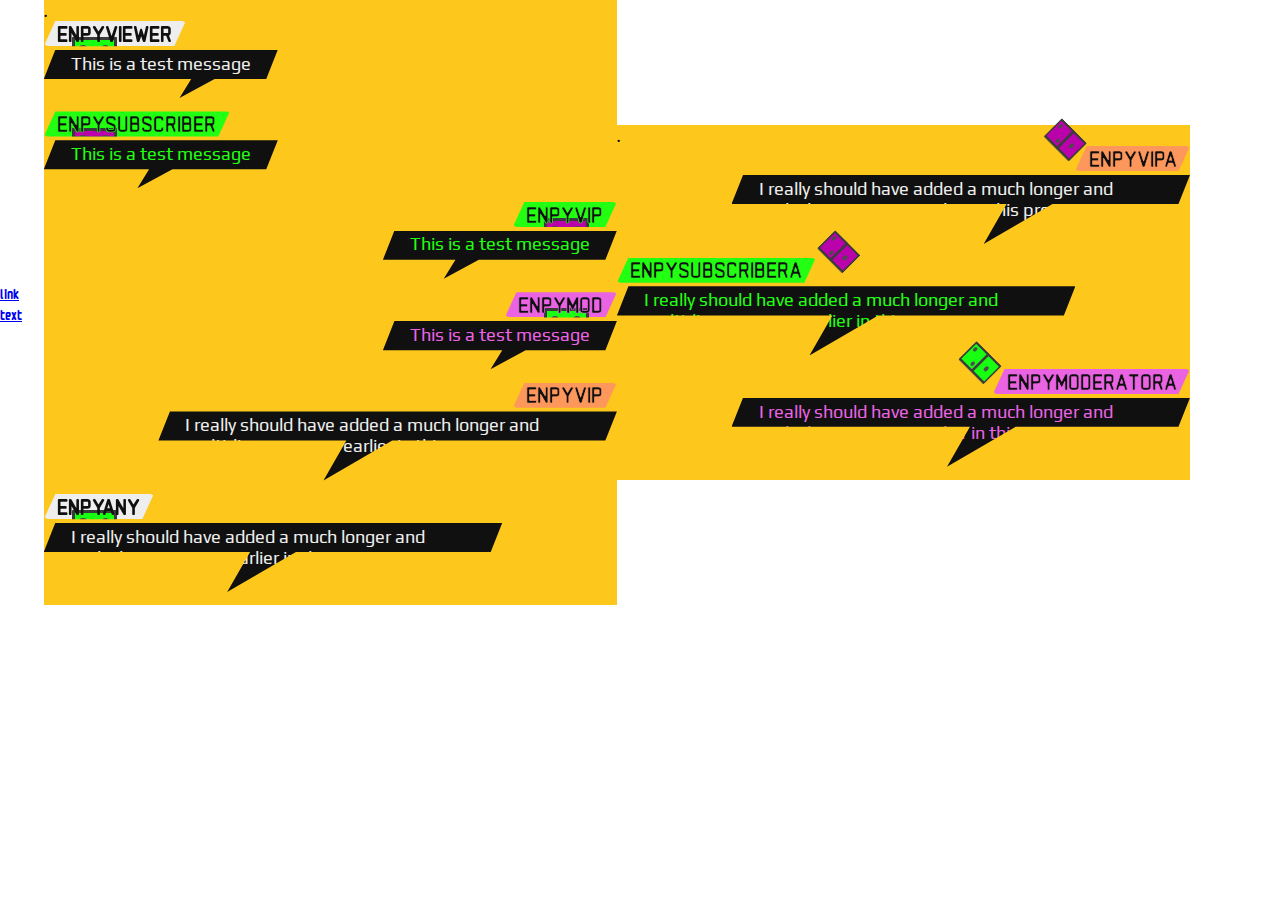
==== commit c68e874f: "Adding extra pages to begin paged portfolio" ====
--- a/index.html
+++ b/index.html
@@ -22,6 +22,8 @@
 
 <body onload="random()">
 
+    <a href="Page2.html">link text</a>
+
     <div class="main-container">
         <div class="msg_overflow_fix">.</div>
         <div class="msg follower" data-sender="2" data-msgid="3" id="msg-4">
@@ -366,12 +368,12 @@
                     </div>
                 </div>
             </div>
-        <div class="message" style="animation: wobble 10s linear infinite; z-index: 2;">I really should have
-            added a much
-            longer
-            and multi-line message earlier in this process.
-        </div>
-    </div>
+            <div class="message" style="animation: wobble 10s linear infinite; z-index: 2;">I really should have
+                added a much
+                longer
+                and multi-line message earlier in this process.
+            </div>
+        </div>
         <div class="msg_overflow_fix"></div>
         <div class="msg mod" data-sender="2" data-msgid="3" id="msg-4">
             <div class="meta">
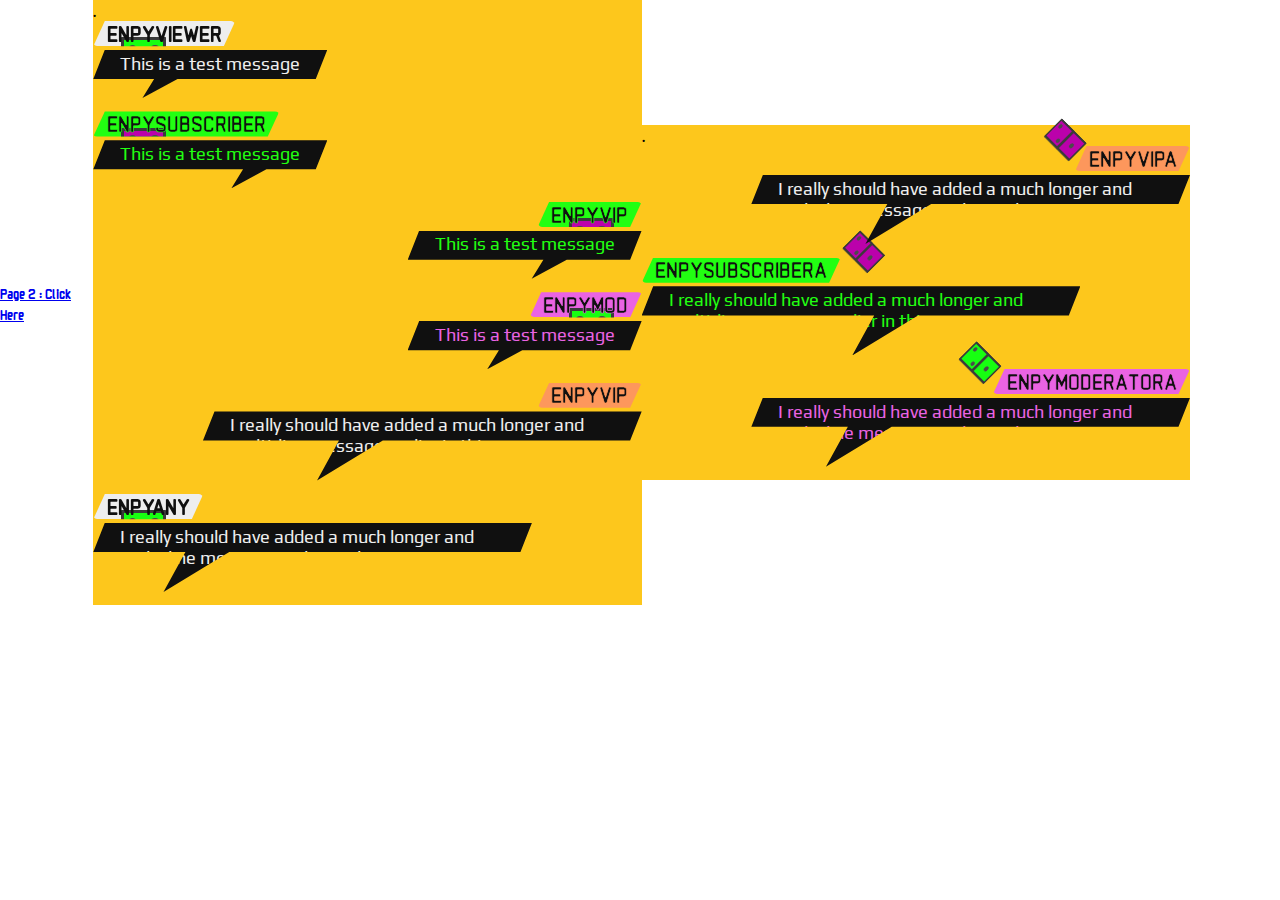
==== commit 3c87c264: "General progress update" ====
--- a/index.html
+++ b/index.html
@@ -22,7 +22,7 @@
 
 <body onload="random()">
 
-    <a href="Page2.html">link text</a>
+    <a href="Page2.html">Page 2 : Click Here</a>
 
     <div class="main-container">
         <div class="msg_overflow_fix">.</div>
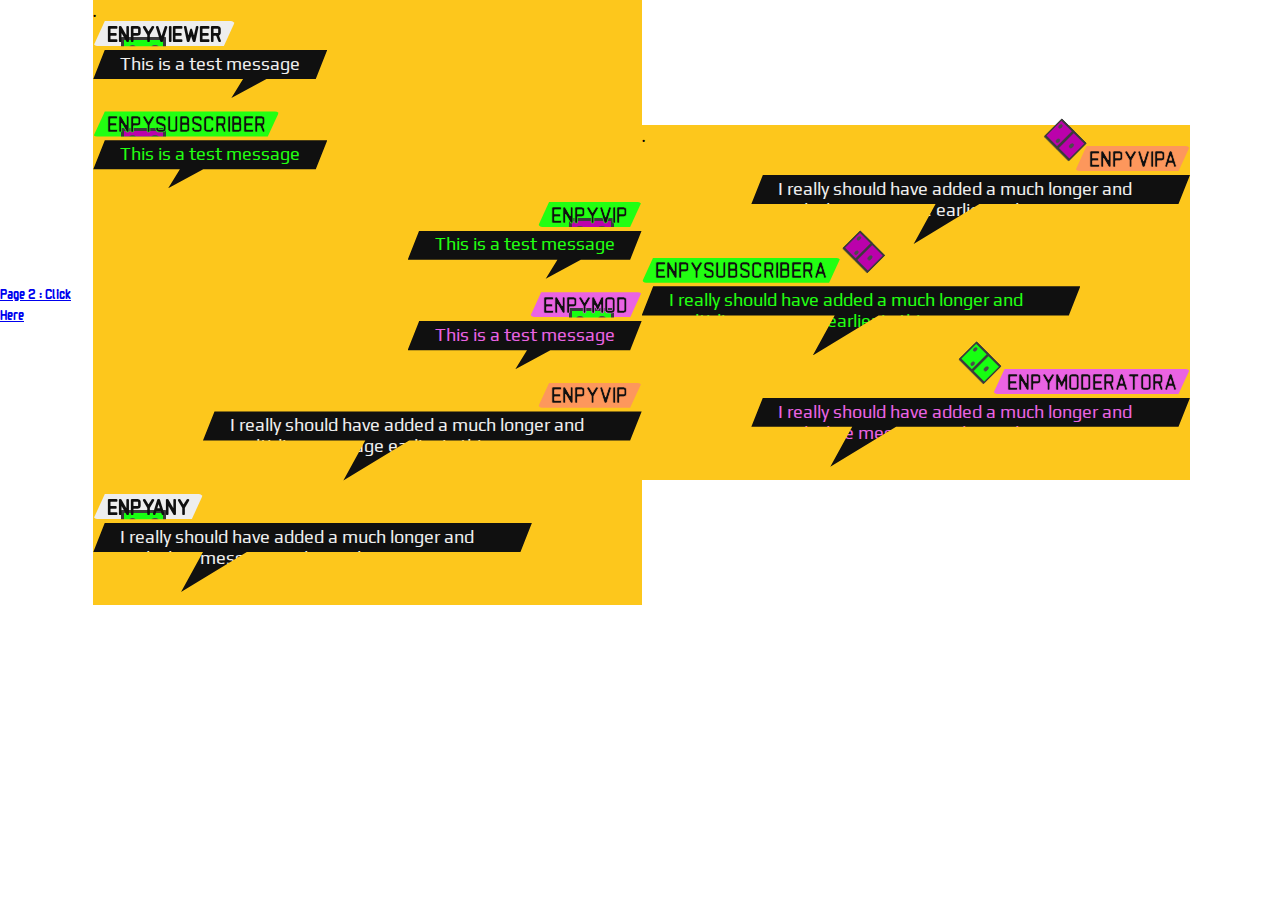
==== commit 439bb763: "Sorting directory issues to attempt to fix github pages issue" ====
--- a/index.html
+++ b/index.html
@@ -2,7 +2,7 @@
 <html>
 
 <head>
-    <link rel="stylesheet" href="cssEdits.css">
+    <link rel="stylesheet" href="css/cssEdits.css">
 </head>
 
 <script>
@@ -22,7 +22,7 @@
 
 <body onload="random()">
 
-    <a href="Page2.html">Page 2 : Click Here</a>
+    <a href="demos/Page2.html">Page 2 : Click Here</a>
 
     <div class="main-container">
         <div class="msg_overflow_fix">.</div>
--- a/css/cssEdits.css
+++ b/css/cssEdits.css
@@ -0,0 +1,599 @@
+@import url('https://cdnjs.cloudflare.com/ajax/libs/animate.css/4.1.1/animate.min.css');
+@import url('https://fonts.googleapis.com/css2?family=Monomaniac+One&display=swap');
+@import url('https://fonts.googleapis.com/css2?family=Play&display=swap');
+
+:root {
+  --folCol: #eee;
+  --subCol: #22FF12;
+  --vipCol: #22FF12;
+  --modCol: #ea63e3;
+}
+
+* {
+  font-family: "Monomaniac One", sans-serif;
+  overflow: visible;
+}
+
+body {
+  width: 100%;
+  height: 100%;
+  margin: 0;
+  padding: 0;
+  overflow: hidden;
+  display: flex;
+  justify-content: center;
+  align-items: center;
+}
+
+.main-container {
+  display: flex;
+  flex-direction: column;
+  justify-content: flex-end;
+  height: 100%;
+  box-sizing: border-box;
+  overflow: visible;
+  width: 45%;
+  background: #fdc71c;
+}
+
+.msg {
+  position: relative;
+  display: flex;
+  flex-direction: column;
+  box-sizing: border-box;
+  margin-bottom: 15px;
+  width: 100%;
+  min-height: 60px
+}
+
+.msg_overflow_fix {
+  flex-shrink: 0;
+  position: relative;
+  overflow: visible !important;
+}
+
+.emote {
+  height: 36px;
+  min-width: 36px;
+}
+
+.meta {
+  background: var(--folCol);
+  width: fit-content;
+  border-radius: 5px;
+  padding: 2px 15px;
+  margin-bottom: 4px;
+  clip-path: polygon(calc(0% + 1vw) 0,
+      /* left top */
+      100% 0,
+      /* right top */
+      calc(100% - 1vw) 100%,
+      /* right bottom */
+      0 100%
+      /* left bottom */
+    );
+}
+
+.name {
+  color: #101010;
+  text-transform: uppercase;
+  width: fit-content;
+  font-weight: 400;
+  font-size: 24px;
+  line-height: 22px;
+  margin-bottom: 2px;
+  max-width: 375px;
+  text-overflow: ellipsis;
+  transform: translateZ(50px);
+}
+
+
+/* .meta::after {
+  content: '';
+  position: absolute;
+  bottom: -11px;
+  left: 30px;
+  width: 24px;
+  height: 12px;
+  background: var(--folCol);
+  clip-path: polygon(0 0, 100% 0, 50% 100%);
+  
+} */
+
+.message {
+  position: relative;
+  background-color: #101010;
+  backface-visibility: hidden;
+  padding: .35vh 30px 3vh 30px;
+  /* border-radius: 5px;  */
+  color: var(--folCol);
+  font-size: 2.25vh;
+  font-family: 'Play', sans-serif;
+  height: fit-content;
+  box-sizing: border-box;
+  word-break: normal;
+  word-wrap: break-word;
+  max-width: 80%;
+  align-self: flex-start;
+  overflow: visible;
+
+  --placement: 50%;
+
+  clip-path: polygon(calc(0% + 1vw) 0,
+      100% 0,
+      calc(100% - 1vw) 3.6vh,
+      calc(var(--placement) + 15%) 3.6vh,
+      var(--placement) 100%,
+      calc(var(--placement) + 5%) 3.6vh,
+      0% 3.6vh);
+}
+
+.message::after {
+  position: relative;
+  background-color: #101010;
+  height: fit-content;
+  box-sizing: border-box;
+  max-width: 80%;
+  align-self: flex-start;
+  overflow: visible;
+  /* clip-path: polygon(
+
+    calc(50 - 5%) 50%,
+    50% 100%,
+    calc(50% + 5%) 50%,
+
+    
+  ); */
+}
+
+/* .message::after {
+  content: '';
+  position: absolute;
+  top: 0;
+  right: -4px;
+  background: var(--folCol);
+  /* border-radius: 5px; 
+  width: 25px;
+  height: 100%;
+  z-index: -2; 
+
+  clip-path: polygon(
+    calc(0% + 1vw) 0, 
+    100% 0, 
+    calc(100% - 1vw) calc(100% - 10px), 
+    0 calc(100% - 10px) 
+  );
+} */
+
+
+.subscriber .meta {
+  background: var(--subCol);
+  -webkit-text-stroke: 0.78px var(--subCol);
+}
+
+.subscriber .meta::after {
+  background: var(--subCol);
+}
+
+.subscriber .message::after {
+  background: var(--subCol);
+}
+
+.subscriber .message {
+  color: var(--subCol);
+  max-width: 80%;
+}
+
+.mod .meta {
+  background: var(--modCol);
+  -webkit-text-stroke: 0.78px var(--modCol);
+  align-self: flex-end;
+}
+
+.mod .meta::after {
+  background: var(--modCol);
+  left: unset;
+  right: 27px;
+}
+
+.mod .message {
+  color: var(--modCol);
+  max-width: 80%;
+  margin-left: 4px;
+  align-self: flex-end;
+}
+
+.mod .message::after {
+  left: -4px;
+  background: var(--modCol);
+  z-index: -1;
+}
+
+.vip .meta {
+  background: var(--vipCol);
+  -webkit-text-stroke: 0.78px var(--vipCol);
+  align-self: flex-end;
+}
+
+.vip .meta::after {
+  background: var(--vipCol);
+  left: unset;
+  right: 27px;
+}
+
+.vip .message {
+  color: var(--vipCol);
+  max-width: 80%;
+  margin-left: 4px;
+  align-self: flex-end;
+}
+
+.vip .message::after {
+  left: -4px;
+  background: var(--vipCol);
+}
+
+
+.vip2 .meta {
+  background: #fd975c;
+  -webkit-text-stroke: 0.78px #fd975c;
+  align-self: flex-end;
+}
+
+.vip2 .meta::after {
+  background: #fd975c;
+  left: unset;
+  right: 27px;
+}
+
+.vip2 .message {
+  color: var(--folCol);
+  max-width: 80%;
+  margin-left: 4px;
+  align-self: flex-end;
+}
+
+.vip2 .message::after {
+  left: -4px;
+  background: #fd975c;
+}
+
+.container {
+  justify-content: right;
+  padding: 0;
+}
+
+.box {
+  /* width: 100%;
+  height: 100%; */
+  /* transform: translateX(-50%) translateY(-50%); */
+  position: absolute;
+  transform-style: preserve-3d;
+}
+
+.green {
+  /* --top: #17C011;
+  --left: #177111;
+  --front: #17FF11; */
+  --top: #17FF11;
+  --left: #17FF11;
+  --front: #17FF11;
+  background-color: #17C011;
+  border-color: #101010;
+}
+
+.purple {
+  /* --top: #BB01AB;
+  --left: #900080;
+  --front: #FF00E2; */
+  --top: #BB01AB;
+  --left: #BB01AB;
+  --front: #BB01AB;
+  background-color: #900080;
+  border-color: #4a4a4a;
+}
+
+.box--positioner {
+  transform-origin: center;
+  scale: .7;
+  align-self: flex-end;
+  position: absolute;
+  padding: 2px 15px;
+  transform: translateX(-55%) translateY(7px);
+  overflow: visible;
+  color: transparent;
+  background-color: transparent;
+  text-transform: uppercase;
+  width: fit-content;
+  font-weight: 400;
+  font-size: 24px;
+  line-height: 22px;
+  margin-bottom: 2px;
+  max-width: 375px;
+}
+
+.subscriber .box--positioner {
+  align-self: flex-start;
+  position: absolute;
+  transform: translateX(55%) translateY(7px);
+}
+
+.box--container {
+  --dimension: 40px;
+
+  position: absolute;
+  transform-style: preserve-3d;
+  top: calc((var(--dimension) / 4) *-1);
+  left: calc(var(--dimension)/2);
+
+  animation: spin 10s linear infinite;
+}
+
+.subscriber .box--container {  
+  left: calc(100% - (var(--dimension)/2));
+}
+
+.face {
+  width: var(--dimension);
+  height: var(--dimension);
+  border: #3a3a3a;
+  border-style: solid;
+  border-radius: 3%;
+  box-sizing: border-box;
+  display: grid;
+  grid-template-areas:
+    ". . . . . . ."
+    ". a . . . c ."
+    ". . . . . . ."
+    ". e . g . f ."
+    ". . . . . . ."
+    ". d . . . b ."
+    ". . . . . . .";
+  grid-template-rows: repeat(7, 1fr);
+  grid-template-columns: repeat(7, 1fr);
+  align-self: center;
+  justify-self: center;
+  position: absolute;
+  transform-style: preserve-3d;
+}
+
+.face--front {
+  --multiplier: 2;
+  transform: rotateY(0) translateX(-25px) translateZ(calc((var(--dimension) - 1px) / var(--multiplier)));
+  background-color: var(--front);
+}
+
+.face--left {
+  --multiplier: 2;
+  transform: rotateY(-90deg) translateZ(calc(((var(--dimension) - 1px) / var(--multiplier) + 25px)));
+  background-color: var(--left);
+}
+
+.face--top {
+  --multiplier: 2;
+  transform: rotateX(90deg) translateX(-25px) translateZ(calc((var(--dimension) - 1px) / var(--multiplier)));
+  background-color: var(--top);
+}
+
+.side {
+  border: #3a3a3a;
+  border-style: solid;
+  border-radius: 3%;
+  box-sizing: border-box;
+  display: grid;
+  grid-template-areas:
+    ". . . . . . ."
+    ". a . . . c ."
+    ". . . . . . ."
+    ". e . g . f ."
+    ". . . . . . ."
+    ". d . . . b ."
+    ". . . . . . .";
+  grid-template-rows: repeat(7, 1fr);
+  grid-template-columns: repeat(7, 1fr);
+
+  align-items: center;
+  justify-content: center;
+  /* justify-content: space-between; */
+  --dimension: 50px;
+  position: absolute;
+  width: 50px;
+  height: 50px;
+  display: grid;
+  margin: 16px;
+}
+
+.side--front {
+  --multiplier: 2;
+  transform: rotateY(0) translateZ(calc(var(--dimension) / var(--multiplier)));
+  background-color: var(--front);
+}
+
+.side--left {
+  --multiplier: 2;
+  transform: rotateY(-90deg) translateZ(calc(var(--dimension) / var(--multiplier)));
+  background-color: var(--left);
+}
+
+.side--top {
+  --multiplier: 2;
+  transform: rotateX(90deg) translateZ(calc(var(--dimension) / var(--multiplier)));
+  background-color: var(--top);
+}
+
+.side--pip {
+  border-style: none;
+  display: block;
+  align-self: center;
+  justify-self: center;
+  width: calc(var(--dimension) / 6);
+  height: calc(var(--dimension) / 6);
+  border-radius: 50%;
+  /* background-color: #333; */
+  /* box-shadow: inset 0 3px #111, inset 0 -3px #555; */
+  grid-area: a;
+  background-color: #4a4a4a;
+}
+
+.side--pip:nth-child(2) {
+  grid-area: b;
+}
+
+.side--pip:nth-child(3) {
+  grid-area: c;
+}
+
+.side--pip:nth-child(4) {
+  grid-area: d;
+}
+
+.side--pip:nth-child(5) {
+  grid-area: e;
+}
+
+.side--pip:nth-child(6) {
+  grid-area: f;
+}
+
+.side--pip:nth-child(odd):last-child {
+  grid-area: g;
+}
+
+.shape {
+  width: 400px;
+  height: 500px;
+  position: absolute;
+  left: -300px;
+  top: -80px;
+  background-color: black;
+  z-index: -10;
+  transition: 1s;
+}
+
+@keyframes rotate {
+  0% {
+    /* transform: rotateX(-20deg) rotateY(30deg); */
+    transform: rotatex(-20deg) rotateY(30deg) rotateZ(0deg);
+    /* transform: translateX(-50%) translateY(-50%); */
+    transform: rotatex(20deg) rotateY(30deg) rotateZ(0deg);
+  }
+
+  50% {
+    /* transform: translateX(50%) translateY(-50%); */
+    transform: rotateX(160deg) rotateY(210deg) rotateZ(180deg);
+  }
+
+  100% {
+    transform: rotateX(-20deg) rotateY(30deg) rotateZ(360deg);
+    /* transform: translateX(-50%) translateY(-50%); */
+    transform: rotateX(18deg) rotateY(29deg) rotateZ(360deg);
+  }
+}
+
+@keyframes spin {
+  0% {
+    transform: rotatex(0deg) rotateY(0deg) rotateZ(0deg);
+  }
+
+  100% {
+    transform: rotatex(0deg) rotateY(360deg) rotateZ(0deg);
+  }
+}
+
+@keyframes float {
+  0% {
+    transform: translateY(0) rotateX(0);
+  }
+
+  50% {
+    transform: translateY(-20px) rotateX(3deg);
+  }
+
+  100% {
+    transform: translateY(0) rotateX(0);
+  }
+}
+
+/* 2.25vh; */
+@keyframes wobble {
+  0% {
+    clip-path: polygon(calc(0% + 1vw) 0,
+        calc(100% - 0.33vw) 0,
+        calc(100% - 1vw) calc(100% - 2vh),
+        0% calc(100% - 2vh));
+  }
+
+  25% {
+    clip-path: polygon(calc(0% + 1vw) 3%,
+        100% 0.33vw,
+        calc(100% - 0.6vw) calc(95% - 2vh),
+        2% calc(100% - 2vh));
+  }
+
+  75% {
+    clip-path: polygon(calc(0% + 1vw) 3%,
+        100% 0,
+        calc(100% - 1vw) calc(100% - 2vh),
+        4% calc(110% - 2vh));
+  }
+
+  100% {
+    clip-path: polygon(calc(0% + 1vw) 0,
+        calc(100% - 0.33vw) 0,
+        calc(100% - 1vw) calc(100% - 2vh),
+        0% calc(100% - 2vh));
+  }
+}
+
+/*
+ calc(0% + 1vw) 0, 
+    100% 0, 
+    calc(100% - 1vw) 3.6vh, 
+    calc(var(--placement) + 15%) 3.6vh, 
+    var(--placement) 100%,
+    calc(var(--placement) + 5%) 3.6vh, 
+    0% 3.6vh 
+    
+*/
+
+@keyframes wobbleTagged {
+  0% {
+    clip-path: polygon(calc(0% + 1vw) 0,
+        calc(100% - 0.33vw) 0,
+        calc(100% - 1vw) calc(100% - 2vh),
+        calc(var(--placement) + 15%) calc(100% - 2vh),
+        var(--placement) 100%,
+        calc(var(--placement) + 5%) calc(100% - 2vh),
+        0% calc(100% - 2vh));
+  }
+
+  25% {
+    clip-path: polygon(calc(0% + 1vw) 3%,
+        100% 0.33vw,
+        calc(100% - 0.6vw) calc(95% - 2vh),
+        calc(var(--placement) + 15%) calc(97.5% - 2vh),
+        var(--placement) 100%,
+        calc(var(--placement) + 5%) calc(97.5% - 2vh),
+        2% calc(100% - 2vh));
+  }
+
+  75% {
+    clip-path: polygon(calc(0% + 1vw) 3%,
+        100% 0,
+        calc(100% - 1vw) calc(100% - 2vh),
+        calc(var(--placement) + 15%) calc(105% - 2vh),
+        var(--placement) 100%,
+        calc(var(--placement) + 5%) calc(105% - 2vh),
+        4% calc(110% - 2vh));
+  }
+
+  100% {
+    clip-path: polygon(calc(0% + 1vw) 0,
+        calc(100% - 0.33vw) 0,
+        calc(100% - 1vw) calc(100% - 2vh),
+        calc(var(--placement) + 15%) calc(100% - 2vh),
+        var(--placement) 100%,
+        calc(var(--placement) + 5%) calc(100% - 2vh),
+        0% calc(100% - 2vh));
+  }
+}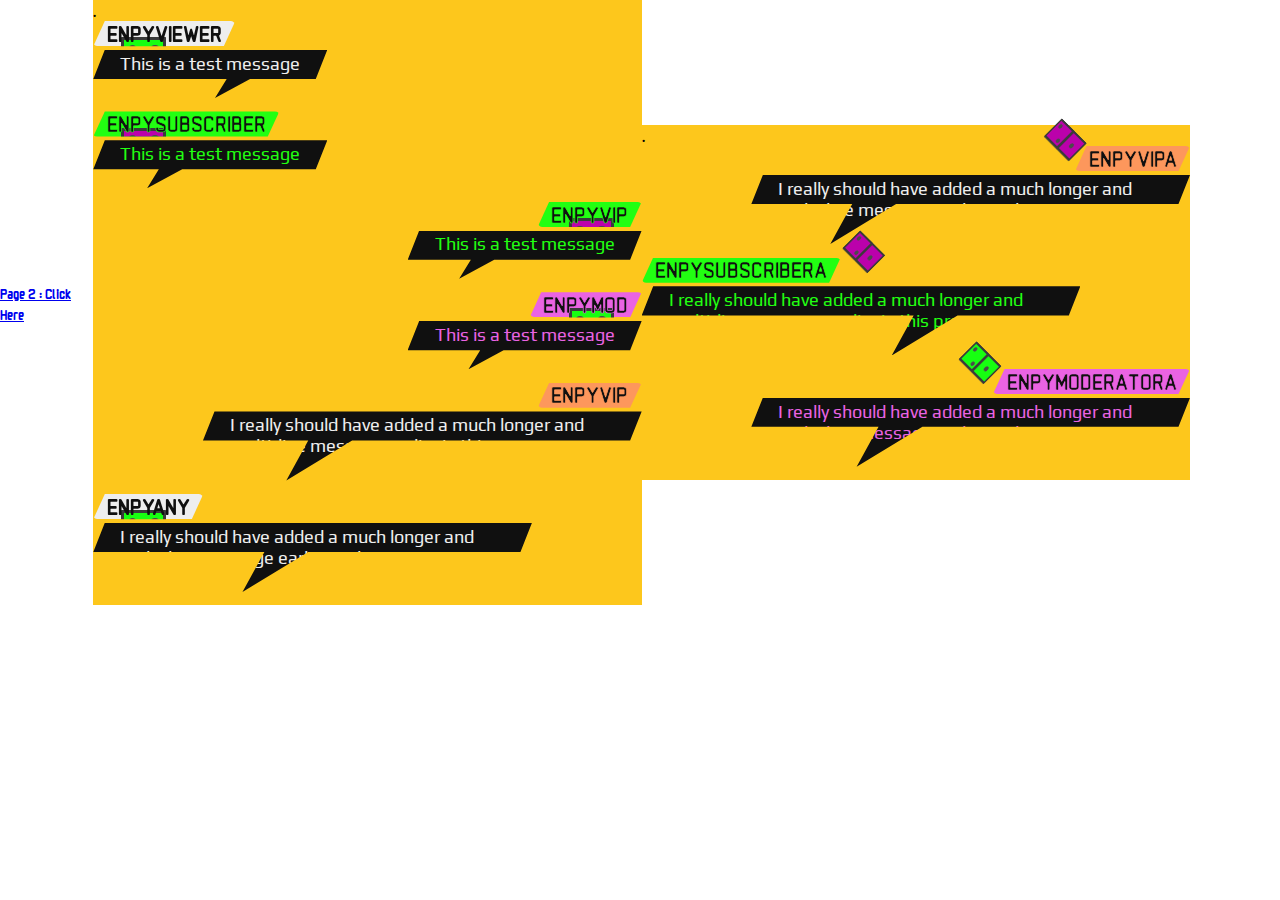
==== commit 9fdd8ce5: "Testing deploy through doc/ folder" ====
--- a/index.html
+++ b/index.html
@@ -2,7 +2,7 @@
 <html>
 
 <head>
-    <link rel="stylesheet" href="css/cssEdits.css">
+    <link rel="stylesheet" href="docs/css/cssEdits.css">
 </head>
 
 <script>
@@ -22,7 +22,7 @@
 
 <body onload="random()">
 
-    <a href="demos/Page2.html">Page 2 : Click Here</a>
+    <a href="docs/demos/Page2.html">Page 2 : Click Here</a>
 
     <div class="main-container">
         <div class="msg_overflow_fix">.</div>
--- a/docs/css/cssEdits.css
+++ b/docs/css/cssEdits.css
@@ -0,0 +1,599 @@
+@import url('https://cdnjs.cloudflare.com/ajax/libs/animate.css/4.1.1/animate.min.css');
+@import url('https://fonts.googleapis.com/css2?family=Monomaniac+One&display=swap');
+@import url('https://fonts.googleapis.com/css2?family=Play&display=swap');
+
+:root {
+  --folCol: #eee;
+  --subCol: #22FF12;
+  --vipCol: #22FF12;
+  --modCol: #ea63e3;
+}
+
+* {
+  font-family: "Monomaniac One", sans-serif;
+  overflow: visible;
+}
+
+body {
+  width: 100%;
+  height: 100%;
+  margin: 0;
+  padding: 0;
+  overflow: hidden;
+  display: flex;
+  justify-content: center;
+  align-items: center;
+}
+
+.main-container {
+  display: flex;
+  flex-direction: column;
+  justify-content: flex-end;
+  height: 100%;
+  box-sizing: border-box;
+  overflow: visible;
+  width: 45%;
+  background: #fdc71c;
+}
+
+.msg {
+  position: relative;
+  display: flex;
+  flex-direction: column;
+  box-sizing: border-box;
+  margin-bottom: 15px;
+  width: 100%;
+  min-height: 60px
+}
+
+.msg_overflow_fix {
+  flex-shrink: 0;
+  position: relative;
+  overflow: visible !important;
+}
+
+.emote {
+  height: 36px;
+  min-width: 36px;
+}
+
+.meta {
+  background: var(--folCol);
+  width: fit-content;
+  border-radius: 5px;
+  padding: 2px 15px;
+  margin-bottom: 4px;
+  clip-path: polygon(calc(0% + 1vw) 0,
+      /* left top */
+      100% 0,
+      /* right top */
+      calc(100% - 1vw) 100%,
+      /* right bottom */
+      0 100%
+      /* left bottom */
+    );
+}
+
+.name {
+  color: #101010;
+  text-transform: uppercase;
+  width: fit-content;
+  font-weight: 400;
+  font-size: 24px;
+  line-height: 22px;
+  margin-bottom: 2px;
+  max-width: 375px;
+  text-overflow: ellipsis;
+  transform: translateZ(50px);
+}
+
+
+/* .meta::after {
+  content: '';
+  position: absolute;
+  bottom: -11px;
+  left: 30px;
+  width: 24px;
+  height: 12px;
+  background: var(--folCol);
+  clip-path: polygon(0 0, 100% 0, 50% 100%);
+  
+} */
+
+.message {
+  position: relative;
+  background-color: #101010;
+  backface-visibility: hidden;
+  padding: .35vh 30px 3vh 30px;
+  /* border-radius: 5px;  */
+  color: var(--folCol);
+  font-size: 2.25vh;
+  font-family: 'Play', sans-serif;
+  height: fit-content;
+  box-sizing: border-box;
+  word-break: normal;
+  word-wrap: break-word;
+  max-width: 80%;
+  align-self: flex-start;
+  overflow: visible;
+
+  --placement: 50%;
+
+  clip-path: polygon(calc(0% + 1vw) 0,
+      100% 0,
+      calc(100% - 1vw) 3.6vh,
+      calc(var(--placement) + 15%) 3.6vh,
+      var(--placement) 100%,
+      calc(var(--placement) + 5%) 3.6vh,
+      0% 3.6vh);
+}
+
+.message::after {
+  position: relative;
+  background-color: #101010;
+  height: fit-content;
+  box-sizing: border-box;
+  max-width: 80%;
+  align-self: flex-start;
+  overflow: visible;
+  /* clip-path: polygon(
+
+    calc(50 - 5%) 50%,
+    50% 100%,
+    calc(50% + 5%) 50%,
+
+    
+  ); */
+}
+
+/* .message::after {
+  content: '';
+  position: absolute;
+  top: 0;
+  right: -4px;
+  background: var(--folCol);
+  /* border-radius: 5px; 
+  width: 25px;
+  height: 100%;
+  z-index: -2; 
+
+  clip-path: polygon(
+    calc(0% + 1vw) 0, 
+    100% 0, 
+    calc(100% - 1vw) calc(100% - 10px), 
+    0 calc(100% - 10px) 
+  );
+} */
+
+
+.subscriber .meta {
+  background: var(--subCol);
+  -webkit-text-stroke: 0.78px var(--subCol);
+}
+
+.subscriber .meta::after {
+  background: var(--subCol);
+}
+
+.subscriber .message::after {
+  background: var(--subCol);
+}
+
+.subscriber .message {
+  color: var(--subCol);
+  max-width: 80%;
+}
+
+.mod .meta {
+  background: var(--modCol);
+  -webkit-text-stroke: 0.78px var(--modCol);
+  align-self: flex-end;
+}
+
+.mod .meta::after {
+  background: var(--modCol);
+  left: unset;
+  right: 27px;
+}
+
+.mod .message {
+  color: var(--modCol);
+  max-width: 80%;
+  margin-left: 4px;
+  align-self: flex-end;
+}
+
+.mod .message::after {
+  left: -4px;
+  background: var(--modCol);
+  z-index: -1;
+}
+
+.vip .meta {
+  background: var(--vipCol);
+  -webkit-text-stroke: 0.78px var(--vipCol);
+  align-self: flex-end;
+}
+
+.vip .meta::after {
+  background: var(--vipCol);
+  left: unset;
+  right: 27px;
+}
+
+.vip .message {
+  color: var(--vipCol);
+  max-width: 80%;
+  margin-left: 4px;
+  align-self: flex-end;
+}
+
+.vip .message::after {
+  left: -4px;
+  background: var(--vipCol);
+}
+
+
+.vip2 .meta {
+  background: #fd975c;
+  -webkit-text-stroke: 0.78px #fd975c;
+  align-self: flex-end;
+}
+
+.vip2 .meta::after {
+  background: #fd975c;
+  left: unset;
+  right: 27px;
+}
+
+.vip2 .message {
+  color: var(--folCol);
+  max-width: 80%;
+  margin-left: 4px;
+  align-self: flex-end;
+}
+
+.vip2 .message::after {
+  left: -4px;
+  background: #fd975c;
+}
+
+.container {
+  justify-content: right;
+  padding: 0;
+}
+
+.box {
+  /* width: 100%;
+  height: 100%; */
+  /* transform: translateX(-50%) translateY(-50%); */
+  position: absolute;
+  transform-style: preserve-3d;
+}
+
+.green {
+  /* --top: #17C011;
+  --left: #177111;
+  --front: #17FF11; */
+  --top: #17FF11;
+  --left: #17FF11;
+  --front: #17FF11;
+  background-color: #17C011;
+  border-color: #101010;
+}
+
+.purple {
+  /* --top: #BB01AB;
+  --left: #900080;
+  --front: #FF00E2; */
+  --top: #BB01AB;
+  --left: #BB01AB;
+  --front: #BB01AB;
+  background-color: #900080;
+  border-color: #4a4a4a;
+}
+
+.box--positioner {
+  transform-origin: center;
+  scale: .7;
+  align-self: flex-end;
+  position: absolute;
+  padding: 2px 15px;
+  transform: translateX(-55%) translateY(7px);
+  overflow: visible;
+  color: transparent;
+  background-color: transparent;
+  text-transform: uppercase;
+  width: fit-content;
+  font-weight: 400;
+  font-size: 24px;
+  line-height: 22px;
+  margin-bottom: 2px;
+  max-width: 375px;
+}
+
+.subscriber .box--positioner {
+  align-self: flex-start;
+  position: absolute;
+  transform: translateX(55%) translateY(7px);
+}
+
+.box--container {
+  --dimension: 40px;
+
+  position: absolute;
+  transform-style: preserve-3d;
+  top: calc((var(--dimension) / 4) *-1);
+  left: calc(var(--dimension)/2);
+
+  animation: spin 10s linear infinite;
+}
+
+.subscriber .box--container {  
+  left: calc(100% - (var(--dimension)/2));
+}
+
+.face {
+  width: var(--dimension);
+  height: var(--dimension);
+  border: #3a3a3a;
+  border-style: solid;
+  border-radius: 3%;
+  box-sizing: border-box;
+  display: grid;
+  grid-template-areas:
+    ". . . . . . ."
+    ". a . . . c ."
+    ". . . . . . ."
+    ". e . g . f ."
+    ". . . . . . ."
+    ". d . . . b ."
+    ". . . . . . .";
+  grid-template-rows: repeat(7, 1fr);
+  grid-template-columns: repeat(7, 1fr);
+  align-self: center;
+  justify-self: center;
+  position: absolute;
+  transform-style: preserve-3d;
+}
+
+.face--front {
+  --multiplier: 2;
+  transform: rotateY(0) translateX(-25px) translateZ(calc((var(--dimension) - 1px) / var(--multiplier)));
+  background-color: var(--front);
+}
+
+.face--left {
+  --multiplier: 2;
+  transform: rotateY(-90deg) translateZ(calc(((var(--dimension) - 1px) / var(--multiplier) + 25px)));
+  background-color: var(--left);
+}
+
+.face--top {
+  --multiplier: 2;
+  transform: rotateX(90deg) translateX(-25px) translateZ(calc((var(--dimension) - 1px) / var(--multiplier)));
+  background-color: var(--top);
+}
+
+.side {
+  border: #3a3a3a;
+  border-style: solid;
+  border-radius: 3%;
+  box-sizing: border-box;
+  display: grid;
+  grid-template-areas:
+    ". . . . . . ."
+    ". a . . . c ."
+    ". . . . . . ."
+    ". e . g . f ."
+    ". . . . . . ."
+    ". d . . . b ."
+    ". . . . . . .";
+  grid-template-rows: repeat(7, 1fr);
+  grid-template-columns: repeat(7, 1fr);
+
+  align-items: center;
+  justify-content: center;
+  /* justify-content: space-between; */
+  --dimension: 50px;
+  position: absolute;
+  width: 50px;
+  height: 50px;
+  display: grid;
+  margin: 16px;
+}
+
+.side--front {
+  --multiplier: 2;
+  transform: rotateY(0) translateZ(calc(var(--dimension) / var(--multiplier)));
+  background-color: var(--front);
+}
+
+.side--left {
+  --multiplier: 2;
+  transform: rotateY(-90deg) translateZ(calc(var(--dimension) / var(--multiplier)));
+  background-color: var(--left);
+}
+
+.side--top {
+  --multiplier: 2;
+  transform: rotateX(90deg) translateZ(calc(var(--dimension) / var(--multiplier)));
+  background-color: var(--top);
+}
+
+.side--pip {
+  border-style: none;
+  display: block;
+  align-self: center;
+  justify-self: center;
+  width: calc(var(--dimension) / 6);
+  height: calc(var(--dimension) / 6);
+  border-radius: 50%;
+  /* background-color: #333; */
+  /* box-shadow: inset 0 3px #111, inset 0 -3px #555; */
+  grid-area: a;
+  background-color: #4a4a4a;
+}
+
+.side--pip:nth-child(2) {
+  grid-area: b;
+}
+
+.side--pip:nth-child(3) {
+  grid-area: c;
+}
+
+.side--pip:nth-child(4) {
+  grid-area: d;
+}
+
+.side--pip:nth-child(5) {
+  grid-area: e;
+}
+
+.side--pip:nth-child(6) {
+  grid-area: f;
+}
+
+.side--pip:nth-child(odd):last-child {
+  grid-area: g;
+}
+
+.shape {
+  width: 400px;
+  height: 500px;
+  position: absolute;
+  left: -300px;
+  top: -80px;
+  background-color: black;
+  z-index: -10;
+  transition: 1s;
+}
+
+@keyframes rotate {
+  0% {
+    /* transform: rotateX(-20deg) rotateY(30deg); */
+    transform: rotatex(-20deg) rotateY(30deg) rotateZ(0deg);
+    /* transform: translateX(-50%) translateY(-50%); */
+    transform: rotatex(20deg) rotateY(30deg) rotateZ(0deg);
+  }
+
+  50% {
+    /* transform: translateX(50%) translateY(-50%); */
+    transform: rotateX(160deg) rotateY(210deg) rotateZ(180deg);
+  }
+
+  100% {
+    transform: rotateX(-20deg) rotateY(30deg) rotateZ(360deg);
+    /* transform: translateX(-50%) translateY(-50%); */
+    transform: rotateX(18deg) rotateY(29deg) rotateZ(360deg);
+  }
+}
+
+@keyframes spin {
+  0% {
+    transform: rotatex(0deg) rotateY(0deg) rotateZ(0deg);
+  }
+
+  100% {
+    transform: rotatex(0deg) rotateY(360deg) rotateZ(0deg);
+  }
+}
+
+@keyframes float {
+  0% {
+    transform: translateY(0) rotateX(0);
+  }
+
+  50% {
+    transform: translateY(-20px) rotateX(3deg);
+  }
+
+  100% {
+    transform: translateY(0) rotateX(0);
+  }
+}
+
+/* 2.25vh; */
+@keyframes wobble {
+  0% {
+    clip-path: polygon(calc(0% + 1vw) 0,
+        calc(100% - 0.33vw) 0,
+        calc(100% - 1vw) calc(100% - 2vh),
+        0% calc(100% - 2vh));
+  }
+
+  25% {
+    clip-path: polygon(calc(0% + 1vw) 3%,
+        100% 0.33vw,
+        calc(100% - 0.6vw) calc(95% - 2vh),
+        2% calc(100% - 2vh));
+  }
+
+  75% {
+    clip-path: polygon(calc(0% + 1vw) 3%,
+        100% 0,
+        calc(100% - 1vw) calc(100% - 2vh),
+        4% calc(110% - 2vh));
+  }
+
+  100% {
+    clip-path: polygon(calc(0% + 1vw) 0,
+        calc(100% - 0.33vw) 0,
+        calc(100% - 1vw) calc(100% - 2vh),
+        0% calc(100% - 2vh));
+  }
+}
+
+/*
+ calc(0% + 1vw) 0, 
+    100% 0, 
+    calc(100% - 1vw) 3.6vh, 
+    calc(var(--placement) + 15%) 3.6vh, 
+    var(--placement) 100%,
+    calc(var(--placement) + 5%) 3.6vh, 
+    0% 3.6vh 
+    
+*/
+
+@keyframes wobbleTagged {
+  0% {
+    clip-path: polygon(calc(0% + 1vw) 0,
+        calc(100% - 0.33vw) 0,
+        calc(100% - 1vw) calc(100% - 2vh),
+        calc(var(--placement) + 15%) calc(100% - 2vh),
+        var(--placement) 100%,
+        calc(var(--placement) + 5%) calc(100% - 2vh),
+        0% calc(100% - 2vh));
+  }
+
+  25% {
+    clip-path: polygon(calc(0% + 1vw) 3%,
+        100% 0.33vw,
+        calc(100% - 0.6vw) calc(95% - 2vh),
+        calc(var(--placement) + 15%) calc(97.5% - 2vh),
+        var(--placement) 100%,
+        calc(var(--placement) + 5%) calc(97.5% - 2vh),
+        2% calc(100% - 2vh));
+  }
+
+  75% {
+    clip-path: polygon(calc(0% + 1vw) 3%,
+        100% 0,
+        calc(100% - 1vw) calc(100% - 2vh),
+        calc(var(--placement) + 15%) calc(105% - 2vh),
+        var(--placement) 100%,
+        calc(var(--placement) + 5%) calc(105% - 2vh),
+        4% calc(110% - 2vh));
+  }
+
+  100% {
+    clip-path: polygon(calc(0% + 1vw) 0,
+        calc(100% - 0.33vw) 0,
+        calc(100% - 1vw) calc(100% - 2vh),
+        calc(var(--placement) + 15%) calc(100% - 2vh),
+        var(--placement) 100%,
+        calc(var(--placement) + 5%) calc(100% - 2vh),
+        0% calc(100% - 2vh));
+  }
+}